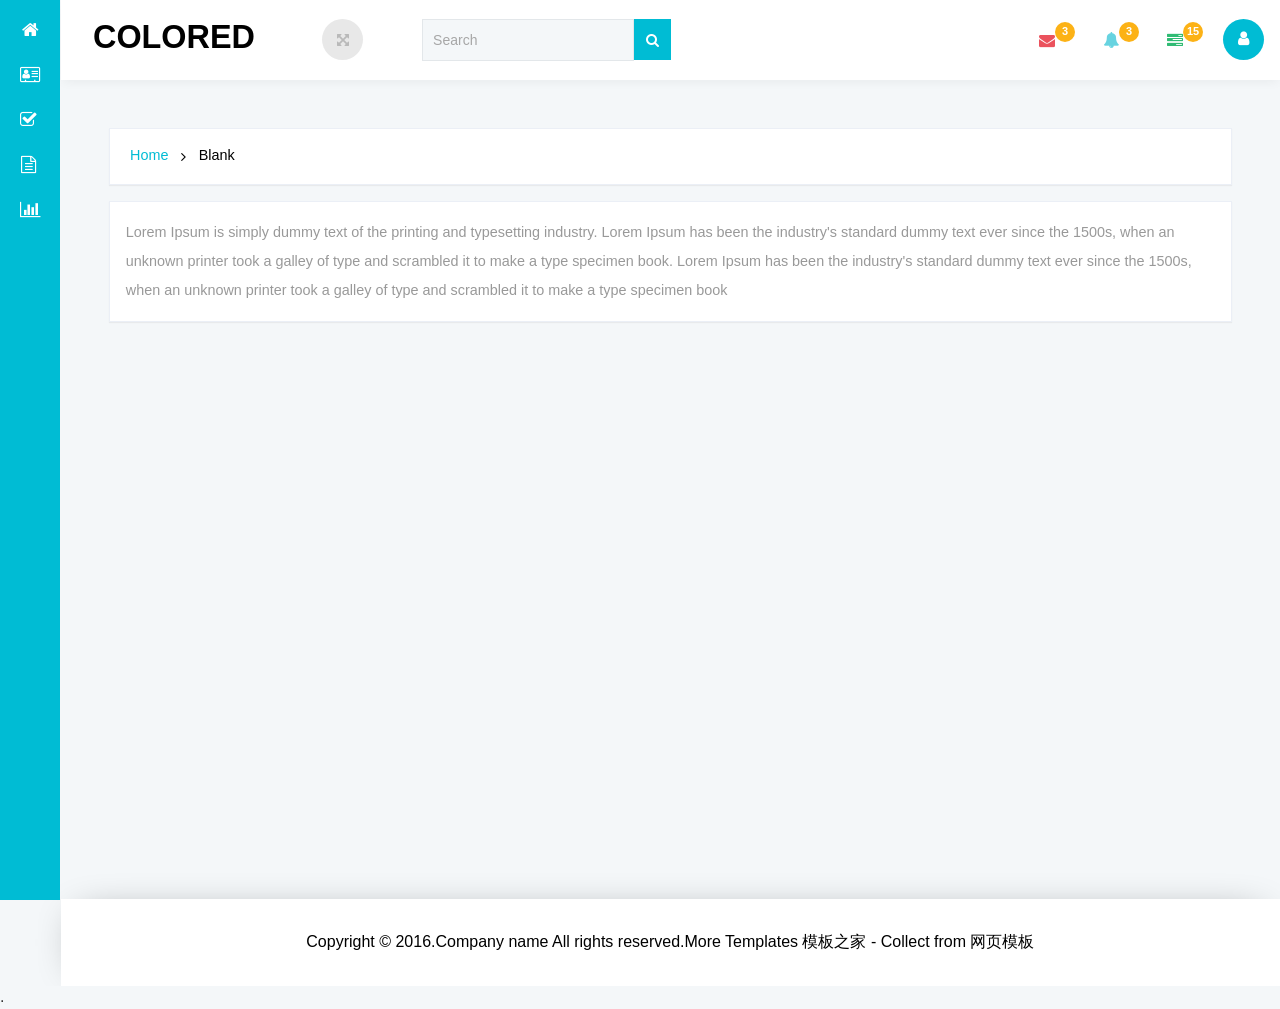
==== templates/index.html @ c1966513 "111" ====
<!DOCTYPE html>
<head>
	<title>Blank</title>
	<meta name="viewport" content="width=device-width, initial-scale=1">
	<meta http-equiv="Content-Type" content="text/html; charset=utf-8" />
	<link rel="stylesheet" href="../static/bootstrap/css/bootstrap.min.css">
	<link rel='stylesheet' href="../static/css/style.css" />
	<link rel='stylesheet' href="../static/font-awesome/css/font-awesome.min.css">
    <script src="../static/js/modernizr.js"></script>
</head>
<body class="dashboard-page">
	<nav class="main-menu">
		<ul>
			<li>
				<a href="javascript:void(0);">
					<i class="fa fa-home nav_icon"></i>
					<span class="nav-text">主页</span>
				</a>
			</li>
			<li class="has-subnav">
				<a href="javascript:void(0);">
					<i class="fa fa-address-card-o" aria-hidden="true"></i>
					<span class="nav-text">病历管理</span>
				</a>
				<!-- <ul>
					<li>
						<a class="subnav-text" href="buttons.html"> Buttons</a>
					</li>
					<li>
						<a class="subnav-text" href="grids.html">Grids</a>
					</li>
				</ul> -->
			</li>
			<li class="has-subnav">
				<a href="javascript:void(0);">
					<i class="fa fa-check-square-o nav_icon"></i>
					<span class="nav-text">药房管理</span>
					<i class="icon-angle-right"></i>
                    <i class="icon-angle-down"></i>
				</a>
				<ul>
					<li>
						<a class="subnav-text" href="javascript:void(0);">进货商名片</a>
					</li>
					<li>
						<a class="subnav-text" href="javascript:void(0);">进货单</a>
					</li>
                    <li>
                    	<a class="subnav-text" href="javascript:void(0);">库存</a>
                    </li>
                    <li>
                    	<a class="subnav-text" href="javascript:void(0);">统计</a>
                    </li>
				</ul>
			</li>
			<li class="has-subnav">
				<a href="javascript:void(0);">
					<i class="fa fa-file-text-o nav_icon"></i>
					<span class="nav-text">知识库</span>
					<i class="icon-angle-right"></i>
                    <i class="icon-angle-down"></i>
				</a>
				<ul>
					<li>
						<a class="subnav-text" href="javascript:void(0);">药材</a>
					</li>
					<li>
						<a class="subnav-text" href="javascript:void(0);">处方</a>
					</li>
					<li>
						<a class="subnav-text" href="javascript:void(0);">穴位</a>
					</li>
					<li>
						<a class="subnav-text" href="javascript:void(0);">电子书</a>
					</li>
				</ul>
			</li>
			<li>
				<a href="javascript:void(0);">
					<i class="fa fa-bar-chart nav_icon"></i>
					<span class="nav-text">会员管理</span>
				</a>
			</li>
			<li>
				<a href="javascript:void(0);">
					<i class="icon-font nav-icon"></i>
					<span class="nav-text">账簿</span>
				</a>
			</li>
			<li>
				<a href="javascript:void(0);">
					<i class="icon-table nav-icon"></i>
					<span class="nav-text">系统设置</span>
				</a>
			</li>
		</ul>
		<ul class="logout">
			<li>
				<a href="javascript:void(0);">
					<i class="icon-off nav-icon"></i>
					<span class="nav-text">退出系统</span>
				</a>
			</li>
		</ul>
	</nav>
	<section class="wrapper scrollable">
		<nav class="user-menu">
			<a href="javascript:;" class="main-menu-access">
				<i class="icon-proton-logo"></i>
				<i class="icon-reorder"></i>
			</a>
		</nav>
		<section class="title-bar">
			<div class="logo">
				<h1><a href="index.html"><img src="images/logo.png" alt="" />Colored</a></h1>
			</div>
			<div class="full-screen">
				<section class="full-top">
					<button id="toggle"><i class="fa fa-arrows-alt" aria-hidden="true"></i></button>
				</section>
			</div>
			<div class="w3l_search">
				<form action="#" method="post">
					<input type="text" name="search" value="Search" onfocus="this.value = '';" onblur="if (this.value == '') {this.value = 'Search';}"
					 required="">
					<button class="btn btn-default" type="submit"><i class="fa fa-search" aria-hidden="true"></i></button>
				</form>
			</div>
			<div class="header-right">
				<div class="profile_details_left">
					<div class="header-right-left">
						<!--notifications of menu start -->
						<ul class="nofitications-dropdown">
							<li class="dropdown head-dpdn">
								<a href="#" class="dropdown-toggle" data-toggle="dropdown"><i class="fa fa-envelope"></i><span class="badge">3</span></a>
								<ul class="dropdown-menu anti-dropdown-menu w3l-msg">
									<li>
										<div class="notification_header">
											<h3>You have 3 new messages</h3>
										</div>
									</li>
									<li><a href="#">
											<div class="user_img"><img src="images/1.png" alt=""></div>
											<div class="notification_desc">
												<p>Lorem ipsum dolor amet</p>
												<p><span>1 hour ago</span></p>
											</div>
											<div class="clearfix"></div>
										</a></li>
									<li class="odd"><a href="#">
											<div class="user_img"><img src="images/2.png" alt=""></div>
											<div class="notification_desc">
												<p>Lorem ipsum dolor amet </p>
												<p><span>1 hour ago</span></p>
											</div>
											<div class="clearfix"></div>
										</a></li>
									<li><a href="#">
											<div class="user_img"><img src="images/3.png" alt=""></div>
											<div class="notification_desc">
												<p>Lorem ipsum dolor amet </p>
												<p><span>1 hour ago</span></p>
											</div>
											<div class="clearfix"></div>
										</a></li>
									<li>
										<div class="notification_bottom">
											<a href="#">See all messages</a>
										</div>
									</li>
								</ul>
							</li>
							<li class="dropdown head-dpdn">
								<a href="#" class="dropdown-toggle" data-toggle="dropdown" aria-expanded="false"><i class="fa fa-bell"></i><span
									 class="badge blue">3</span></a>
								<ul class="dropdown-menu anti-dropdown-menu agile-notification">
									<li>
										<div class="notification_header">
											<h3>You have 3 new notifications</h3>
										</div>
									</li>
									<li><a href="#">
											<div class="user_img"><img src="images/2.png" alt=""></div>
											<div class="notification_desc">
												<p>Lorem ipsum dolor amet</p>
												<p><span>1 hour ago</span></p>
											</div>
											<div class="clearfix"></div>
										</a></li>
									<li class="odd"><a href="#">
											<div class="user_img"><img src="images/1.png" alt=""></div>
											<div class="notification_desc">
												<p>Lorem ipsum dolor amet </p>
												<p><span>1 hour ago</span></p>
											</div>
											<div class="clearfix"></div>
										</a></li>
									<li><a href="#">
											<div class="user_img"><img src="images/3.png" alt=""></div>
											<div class="notification_desc">
												<p>Lorem ipsum dolor amet </p>
												<p><span>1 hour ago</span></p>
											</div>
											<div class="clearfix"></div>
										</a></li>
									<li>
										<div class="notification_bottom">
											<a href="#">See all notifications</a>
										</div>
									</li>
								</ul>
							</li>
							<li class="dropdown head-dpdn">
								<a href="#" class="dropdown-toggle" data-toggle="dropdown" aria-expanded="false"><i class="fa fa-tasks"></i><span
									 class="badge blue1">15</span></a>
								<ul class="dropdown-menu anti-dropdown-menu agile-task">
									<li>
										<div class="notification_header">
											<h3>You have 8 pending tasks</h3>
										</div>
									</li>
									<li><a href="#">
											<div class="task-info">
												<span class="task-desc">Database update</span><span class="percentage">40%</span>
												<div class="clearfix"></div>
											</div>
											<div class="progress progress-striped active">
												<div class="bar yellow" style="width:40%;"></div>
											</div>
										</a></li>
									<li><a href="#">
											<div class="task-info">
												<span class="task-desc">Dashboard done</span><span class="percentage">90%</span>
												<div class="clearfix"></div>
											</div>
											<div class="progress progress-striped active">
												<div class="bar green" style="width:90%;"></div>
											</div>
										</a></li>
									<li><a href="#">
											<div class="task-info">
												<span class="task-desc">Mobile App</span><span class="percentage">33%</span>
												<div class="clearfix"></div>
											</div>
											<div class="progress progress-striped active">
												<div class="bar red" style="width: 33%;"></div>
											</div>
										</a></li>
									<li><a href="#">
											<div class="task-info">
												<span class="task-desc">Issues fixed</span><span class="percentage">80%</span>
												<div class="clearfix"></div>
											</div>
											<div class="progress progress-striped active">
												<div class="bar  blue" style="width: 80%;"></div>
											</div>
										</a></li>
									<li>
										<div class="notification_bottom">
											<a href="#">See all pending tasks</a>
										</div>
									</li>
								</ul>
							</li>
							<div class="clearfix"> </div>
						</ul>
					</div>
					<div class="profile_details">
						<ul>
							<li class="dropdown profile_details_drop">
								<a href="#" class="dropdown-toggle" data-toggle="dropdown" aria-expanded="false">
									<div class="profile_img">
										<span class="prfil-img"><i class="fa fa-user" aria-hidden="true"></i></span>
										<div class="clearfix"></div>
									</div>
								</a>
								<ul class="dropdown-menu drp-mnu">
									<li> <a href="#"><i class="fa fa-cog"></i> Settings</a> </li>
									<li> <a href="#"><i class="fa fa-user"></i> Profile</a> </li>
									<li> <a href="#"><i class="fa fa-sign-out"></i> Logout</a> </li>
								</ul>
							</li>
						</ul>
					</div>
					<div class="clearfix"> </div>
				</div>
			</div>
			<div class="clearfix"> </div>
		</section>
		<div class="main-grid">
			<div class="agile-grids">
				<!-- blank-page -->

				<div class="banner">
					<h2>
						<a href="index.html">Home</a>
						<i class="fa fa-angle-right"></i>
						<span>Blank</span>
					</h2>
				</div>

				<div class="blank">
					<div class="blank-page">
						<p>Lorem Ipsum is simply dummy text of the printing and typesetting industry. Lorem Ipsum has been the industry's
							standard dummy text ever since the 1500s, when an unknown printer took a galley of type and scrambled it to make
							a type specimen book.
							Lorem Ipsum has been the industry's standard dummy text ever since the 1500s, when an unknown printer took a
							galley of type and scrambled it to make a type specimen book</p>
					</div>
				</div>
				<!-- //blank-page -->
			</div>
		</div>

		<!-- footer -->
		<div class="footer">
			<p>Copyright &copy; 2016.Company name All rights reserved.More Templates <a href="http://www.cssmoban.com/" target="_blank"
				 title="模板之家">模板之家</a> - Collect from <a href="http://www.cssmoban.com/" title="网页模板" target="_blank">网页模板</a></p>
		</div>
		<!-- //footer -->
	</section>
	<script src="../static/jquery/jquery-3.2.1.min.js"></script>
	<script src="../static/bootstrap/js/bootstrap.js"></script>
</body>
</html>
.
---- static/css/style.css ----
h4,
h5,
h6,
h1,
h2,
h3 {
	margin: 0;
}

ul,
ol {
	margin: 0;
}

p {
	margin: 0;
}

html,
body {
	font-family: 'Roboto', sans-serif;
	font-size: 100%;
	overflow-x: hidden;
	background: #f4f7f9;
}

body a {
	transition: 0.5s all ease;
	-webkit-transition: 0.5s all ease;
	-moz-transition: 0.5s all ease;
	-o-transition: 0.5s all ease;
	-ms-transition: 0.5s all ease;
	text-decoration: none;
}

h1,
h2,
h3,
h4,
h5,
h6 {
	margin: 0;
}

p {
	margin: 0;
}

ul,
label {
	margin: 0;
	padding: 0;
}

.tlinks {
	text-indent: -9999px;
	height: 0;
	line-height: 0;
	font-size: 0;
	overflow: hidden;
}

body a:hover {
	text-decoration: none;
}

.panel>.list-group .list-group-item {
	border-color: #eee;
	background: 0;
	border-radius: 0
}

.panel-heading,
.panel-footer,
.panel-group .panel {
	border-radius: 0
}

.panel-group {
	margin-bottom: 20px
}

.panel-group .panel+.panel {
	margin-top: 0;
	border-top: 0
}

.panel-group .panel-heading {
	border-bottom: 0;
	padding: 17px 15px
}

.panel-group .panel-heading a {
	display: block
}

.panel-group .panel-collapse {
	-webkit-box-shadow: 0 -3px 0 0 transparent;
	box-shadow: 0 -3px 0 0 transparent
}

.panel-group .panel-collapse.in {
	-webkit-box-shadow: 0 -3px 0 0 #76b6ec;
	box-shadow: 0 -3px 0 0 #76b6ec
}

.panel-group .collapsing {
	height: 0;
	-webkit-transition: all .35s ease;
	transition: all .35s ease
}

.panel.panel-block .panel-heading {
	padding: 20px;
	border: 0
}

.panel.panel-block .panel-heading:before,
.panel.panel-block .panel-heading:after {
	content: " ";
	display: table
}

.panel.panel-block .panel-heading:after {
	clear: both
}

.panel.panel-block .panel-heading>div>img,
.panel.panel-block .panel-heading>div>i {
	position: relative;
	top: -1px;
	display: block;
	float: left;
	height: 30px;
	margin: 0;
	margin-right: 10px
}

.panel.panel-block .panel-heading>div>i {
	font-size: 31px
}

.panel.panel-block .panel-heading>div h1 {
	margin: -2px 0 0;
	display: block;
	float: left;
	font-size: 18px
}

.panel.panel-block .panel-heading>div h1 small {
	margin: 1px 0 0;
	display: block;
	font-size: 12px
}

.panel.panel-block .list-group .list-group-item:first-child {
	border-top: 0
}

.panel.panel-block .list-group .list-group-item {
	padding: 15px 20px 20px
}

.panel.panel-title-block {
	-webkit-box-shadow: none;
	box-shadow: none;
	margin-bottom: 0;
	border-bottom-width: 0
}

.panel.panel-title-block h1 {
	max-width: 180px
}

.panel.panel-title-block h1 small {
	line-height: 15px
}

@media(min-width:480px) {
	.panel.panel-title-block {
		-webkit-box-shadow: 0 5px 5px -3px rgba(0, 0, 0, 0.05);
		box-shadow: 0 5px 5px -3px rgba(0, 0, 0, 0.05);
		margin-bottom: 20px;
		border-bottom-width: 1px
	}

	.panel.panel-title-block h1 {
		max-width: 70%
	}
}

.panel.panel-grid-demo {
	padding: 0;
	margin: 0;
	border-width: 5px;
	overflow: hidden
}

.panel.panel-grid-demo .panel-heading {
	color: #fff;
	padding: 20px 0
}

.row.panel-grid-demo {
	margin-bottom: 20px
}

.alert {
	background-color: #222;
	background-color: #fff;
	border-color: #222;
	color: #ccc;
	color: #999;
	font-size: 12px
}

.alert hr {
	border-top-color: #151515
}

.alert .alert-link {
	color: #b3b3b3;
	color: #808080
}

.alert .title {
	display: block;
	font-size: 14px;
	color: #666;
	margin-bottom: 5px
}

.alert .title i {
	color: #222;
	margin-right: 7px
}

.alert.ui-pnotify-sharp {
	border-radius: 0
}

.alert-dismissable .close {
	top: -7px;
	right: -26px;
	line-height: 0
}

.alert-dismissable .close i {
	font-size: 12px
}

.alert-success {
	background-color: #aece4e;
	background-color: #fff;
	border-color: #aece4e;
	color: #758f27;
	color: #999;
	font-size: 12px
}

.alert-success hr {
	border-top-color: #a5c83a
}

.alert-success .alert-link {
	color: #54671c;
	color: #808080
}

.alert-success .title {
	display: block;
	font-size: 14px;
	color: #666;
	margin-bottom: 5px
}

.alert-success .title i {
	color: #aece4e;
	margin-right: 7px
}

.alert-info {
	background-color: #a5c8e5;
	background-color: #fff;
	border-color: #a5c8e5;
	color: #5698ce;
	color: #999;
	font-size: 12px
}

.alert-info hr {
	border-top-color: #91bcdf
}

.alert-info .alert-link {
	color: #367fbb;
	color: #808080
}

.alert-info .title {
	display: block;
	font-size: 14px;
	color: #666;
	margin-bottom: 5px
}

.alert-info .title i {
	color: #a5c8e5;
	margin-right: 7px
}

.alert-warning {
	background-color: #f4c84f;
	background-color: #fff;
	border-color: #f3a641;
	color: #d09c0d;
	color: #999;
	font-size: 12px
}

.alert-warning hr {
	border-top-color: #f29b29
}

.alert-warning .alert-link {
	color: #a0780a;
	color: #808080
}

.alert-warning .title {
	display: block;
	font-size: 14px;
	color: #666;
	margin-bottom: 5px
}

.alert-warning .title i {
	color: #f3a641;
	margin-right: 7px
}

.alert-danger {
	background-color: #e77755;
	background-color: #fff;
	border-color: #e77755;
	color: #bc401a;
	color: #999;
	font-size: 12px
}

.alert-danger hr {
	border-top-color: #e4653f
}

.alert-danger .alert-link {
	color: #8f3114;
	color: #808080
}

.alert-danger .title {
	display: block;
	font-size: 14px;
	color: #666;
	margin-bottom: 5px
}

.alert-danger .title i {
	color: #e77755;
	margin-right: 7px
}

.alert-error {
	background-color: #e77755;
	background-color: #fff;
	border-color: #e77755;
	color: #bc401a;
	color: #999;
	font-size: 12px
}

.alert-error hr {
	border-top-color: #e4653f
}

.alert-error .alert-link {
	color: #8f3114;
	color: #808080
}

.alert-error .title {
	display: block;
	font-size: 14px;
	color: #666;
	margin-bottom: 5px
}

.alert-error .title i {
	color: #e77755;
	margin-right: 7px
}

.form-control {
	-webkit-box-shadow: none;
	box-shadow: none
}

.form-control[disabled],
.form-control[readonly],
fieldset[disabled] .form-control {
	background-color: #f9f9f9
}

.ios-device .form-control {
	-webkit-appearance: caret;
	-moz-appearance: caret
}

.form-inline.always-inline .form-group {
	display: inline-block;
	margin-bottom: 0;
	vertical-align: middle
}

@media(min-width:768px) {
	.form-inline .form-group {
		margin-top: 0
	}

	.form-inline .form-control {
		display: inline-block
	}
}

.form-horizontal .control-label,
.form-horizontal .radio,
.form-horizontal .checkbox,
.form-horizontal .radio-inline,
.form-horizontal .checkbox-inline {
	margin-bottom: 5px;
	padding-top: 6px
}

@media(min-width:768px) {
	.form-horizontal .control-label {
		text-align: left
	}
}

.form-group:last-child {
	margin-bottom: 0
}

select {
	font-family: sans-serif
}

.ios-device select {
	-webkit-appearance: menulist;
	-moz-appearance: menulist
}

textarea {
	height: auto;
	width: 100%;
	max-width: 100%
}

textarea.no-resize {
	resize: none
}

.character-counter,
.field-annotation {
	display: block;
	text-align: right;
	font-size: 12px
}

.btn:focus {
	outline: 0
}

.btn:active,
.btn.active {
	-webkit-box-shadow: none;
	box-shadow: none
}

.btn.disabled,
.btn[disabled],
fieldset[disabled] .btn {
	cursor: not-allowed;
	pointer-events: none;
	opacity: .65;
	filter: alpha(opacity=65);
	-webkit-box-shadow: none;
	box-shadow: none
}

.input-group-btn .btn {
	background-color: #f4f4f4;
	border-color: #e3e3e3
}

.input-group-btn .btn:hover,
.input-group-btn .btn:focus {
	border-color: #e3e3e3
}

.button-demo .btn,
.button-demo .make-switch {
	margin-top: 5px
}

.dropdown-menu {
	min-width: 165px;
	margin: 0;
	padding: 7px 0;
	border: 0;
	border-radius: 0;
	display: none
}

.opacity .dropdown-menu {
	display: block;
	max-height: 0;
	overflow: hidden;
	opacity: 0;
	-webkit-box-shadow: none;
	box-shadow: none;
	-webkit-transition: opacity .1s, max-height 0s .5s;
	transition: opacity .1s, max-height 0s .5s
}

.dropdown-menu.pull-right {
	right: 0;
	left: auto
}

.dropdown-menu.pull-right.dropdown-menu-arrow:after {
	right: 20%
}

.dropdown-menu.dropdown-menu-arrow {
	margin-top: 12px
}

.dropdown-menu.dropdown-menu-arrow:after,
.dropdown-menu.dropdown-menu-arrow:before {
	position: absolute;
	display: block;
	width: 0;
	height: 0;
	border-color: transparent;
	border-style: solid;
	border-width: 8px;
	content: " ";
	right: 80%;
	margin-right: -8px;
	border-top-width: 0;
	border-bottom-color: #333;
	top: -8px
}

.dropdown-menu .divider {
	height: 1px;
	margin: 9px 0;
	overflow: hidden;
	background-color: #222
}

.dropdown-menu>li>a {
	padding: 2px 20px;
	color: #999;
	-webkit-transition: all .1s;
	transition: all .1s
}

.open>.dropdown-menu {
	display: block
}

.opacity .open>.dropdown-menu {
	max-height: 1000px;
	overflow: visible;
	opacity: 1;
	-webkit-transition: opacity .1s;
	transition: opacity .1s;
	border: 1px solid rgba(0, 0, 0, 0.05);
}

.dropdown-menu>li>a:hover,
.dropdown-menu>li>a:focus {
	color: #fff;
	background-color: #5fa2db
}

.dropdown-menu>.active>a,
.dropdown-menu>.active>a:hover,
.dropdown-menu>.active>a:focus {
	color: #fff;
	background-color: #5fa2db
}

.dropdown-menu>.disabled>a,
.dropdown-menu>.disabled>a:hover,
.dropdown-menu>.disabled>a:focus {
	color: #ccc
}

.tooltip {
	font-size: 14px;
	line-height: 34px;
	-webkit-transform: translateZ(0) scale(1, 1)
}

.tooltip.in {
	opacity: 1;
	filter: alpha(opacity=100)
}

.tooltip-inner {
	padding: 3px 13px;
	border-radius: 0;
	line-height: 20px
}

.tooltip-arrow {
	position: absolute;
	width: 0;
	height: 0;
	border-color: transparent;
	border-style: solid
}

.progress,
.progress-bar {
	-webkit-box-shadow: none;
	box-shadow: none
}

.progress {
	height: 25px;
	margin-bottom: 10px
}

.progress-thin {
	height: 5px
}

.nav-tabs {
	background-color: #fff;
	border-bottom-color: transparent;
	margin-bottom: 0
}

.nav-tabs>li>a {
	border: 0;
	border-radius: 0;
	background-color: #fff;
	color: #999;
	-webkit-transition: all .1s;
	transition: all .1s
}

.nav-tabs>li>a:hover {
	color: #666;
	background-color: #fff;
	border: 0
}

.nav-tabs>li.active>a,
.nav-tabs>li.active>a:hover,
.nav-tabs>li.active>a:focus {
	color: #666;
	border: 0;
	border-radius: 0;
	background-color: #fff;
	-webkit-box-shadow: inset 0 -3px 0 0 #76b6ec;
	box-shadow: inset 0 -3px 0 0 #76b6ec
}

.modal-content {
	border-radius: 0;
	-webkit-box-shadow: 0 5px 5px -3px rgba(0, 0, 0, 0.05);
	box-shadow: 0 5px 5px -3px rgba(0, 0, 0, 0.05)
}

.modal-backdrop.in {
	opacity: .3;
	filter: alpha(opacity=30)
}

.modal-body {
	background-color: #fbfbfb
}

.modal-title i {
	position: relative;
	top: -1px;
	display: block;
	float: left;
	height: 30px;
	margin: 0;
	margin-right: 10px;
	font-size: 24px
}

.modal-footer {
	margin-top: 0
}

@media screen and (min-width:768px) {
	.modal-content {
		-webkit-box-shadow: 0 5px 5px -3px rgba(0, 0, 0, 0.05);
		box-shadow: 0 5px 5px -3px rgba(0, 0, 0, 0.05)
	}
}

.pagination {
	display: inline-block;
	padding-left: 0;
	margin: 20px 0;
	border-radius: 0
}

.pagination.pagination-demo {
	margin: 0
}

.pagination>li {
	display: inline
}

.pagination>li>a,
.pagination>li>span {
	position: relative;
	float: left;
	padding: 6px 12px;
	line-height: 1.428571429;
	text-decoration: none;
	background-color: #fff;
	border: 1px solid #eee;
	border-color: #eee transparent;
	margin-left: 0;
	color: #999;
	-webkit-transition: all .1s;
	transition: all .1s
}

.pagination>li:first-child>a,
.pagination>li:first-child>span {
	border: 1px solid #eee;
	margin-left: 0;
	border-radius: 0;
	-webkit-box-shadow: none !important;
	box-shadow: none !important
}

.pagination>li:last-child>a,
.pagination>li:last-child>span {
	border: 1px solid #eee;
	border-radius: 0;
	-webkit-box-shadow: none !important;
	box-shadow: none !important
}

.pagination>.disabled>span,
.pagination>.disabled>a,
.pagination>.disabled>a:hover,
.pagination>.disabled>a:focus {
	color: #ccc;
	background-color: #fff;
	border-color: #eee;
	cursor: not-allowed
}

.pagination-lg>li>a,
.pagination-lg>li>span {
	padding: 7.5px 16px;
	font-size: 18px
}

.pagination-lg>li:first-child>a,
.pagination-lg>li:first-child>span {
	border-bottom-left-radius: 0;
	border-top-left-radius: 0
}

.pagination-lg>li:last-child>a,
.pagination-lg>li:last-child>span {
	border-bottom-right-radius: 0;
	border-top-right-radius: 0
}

.pagination-sm>li>a,
.pagination-sm>li>span {
	padding: 5px 10px;
	font-size: 12px
}

.pagination-sm>li:first-child>a,
.pagination-sm>li:first-child>span {
	border-bottom-left-radius: 0;
	border-top-left-radius: 0
}

.pagination-sm>li:last-child>a,
.pagination-sm>li:last-child>span {
	border-bottom-right-radius: 0;
	border-top-right-radius: 0
}

.upper-alpha {
	list-style: upper-alpha
}

.upper-roman {
	list-style: upper-roman
}

.decimal-leading-zero {
	list-style: decimal-leading-zero
}

.lower-alpha {
	list-style: lower-alpha
}

.image-icons-list {
	-webkit-padding-start: 0;
	list-style: none;
	margin-left: 0
}

.image-icons-list li {
	background: url('../images/list-icon.png') no-repeat 0 0;
	padding: 0 0 0 25px
}

.font-icons-list {
	list-style: none;
	margin-left: 0;
	-webkit-padding-start: 0
}

.font-icons-list li {
	padding: 0 0 0 10px
}

.font-icons-list li:before {
	position: relative;
	top: 0;
	font-family: FontAwesome;
	font-weight: normal;
	font-style: normal;
	color: #758f27;
	content: '\F0A9';
	font-size: 12px;
	margin-right: 8px
}

.inline-font-icons-list {
	list-style: none;
	margin-left: 0;
	-webkit-padding-start: 0
}

.inline-font-icons-list li {
	padding: 0 0 0 10px
}

.inline-font-icons-list li i {
	margin-top: 1px;
	margin-right: 8px;
	font-size: 12px;
	text-align: center
}

.text-overflow-hidden {
	overflow: hidden;
	text-overflow: ellipsis;
	white-space: nowrap
}

.text-italic {
	font-style: italic
}

.text-bold {
	font-weight: bold
}

label,
small,
.section-title {
	font-weight: normal
}

label i,
small i,
.section-title i {
	position: relative;
	top: 1px;
	margin-left: 5px;
	color: #ccc;
	font-size: 14px
}

.section-title {
	padding-bottom: 9px;
	margin: 0 0 20px;
	border-bottom: 1px solid #eee
}

.section-title i {
	top: -1px
}

html,
body {
	min-width: 300px
}

/*
	.wrapper{position:relative;padding:0 9px;opacity:0}
	
	.no-cssanimations .wrapper{opacity:1}
	*/
.scrollable {
	overflow-y: auto;
	overflow-x: hidden;
	padding-left: 3.8em;
	-webkit-overflow-scrolling: touch;
}

.no-touch .scrollable.hover {
	overflow-y: hidden
}

.no-touch .scrollable.hover:hover {
	overflow-y: auto;
	overflow: visible
}

/*
	@media(min-width:480px){
		html,body{width:100%;height:100%;overflow:hidden}
		body{position:fixed}
		.wrapper{
			position: absolute;
			display: block;
			vertical-align: top;
			top: 0;
			left: 60px;
			right: 0;
			bottom: 0;
			padding: 0;
			-webkit-transition: left .1s ease-in;
			transition: left .1s ease-in;
		}
		.wrapper.extended{left:110px}
		.wrapper p{padding:0 15px}
	}
	*/
a {
	-webkit-transition: color .1s;
	transition: color .1s
}

a:hover,
a:focus {
	text-decoration: none
}

a:focus {
	outline: 0
}

nav {
	-webkit-user-select: none;
	-moz-user-select: none;
	-ms-user-select: none;
	-o-user-select: none;
	user-select: none
}

nav ul,
nav li {
	margin: 0;
	padding: 0;
	outline: 0
}

.display-table {
	display: table;
	border-collapse: collapse;
	border-spacing: 0
}

.color-transition {
	-webkit-transition: color .1s;
	transition: color .1s
}

.full-transition {
	-webkit-transition: all .1s;
	transition: all .1s
}

.styled-scrollbar::-webkit-scrollbar {
	width: .3em;
	background-color: #fbfbfb
}

.styled-scrollbar::-webkit-scrollbar-thumb {
	background-color: #76b6ec;
	border-radius: 0
}

.styled-scrollbar::-webkit-scrollbar-track {
	background-color: none
}

@media(min-width:480px) {
	nav.main-menu {
		position: fixed;
		top: 0;
		bottom: 0;
		height: 100%;
		left: 0;
		width: 60px;
		overflow: hidden;
		-webkit-transition: width .05s linear;
		transition: width .05s linear;
		-webkit-transform: translateZ(0) scale(1, 1);
		background: #00bcd4;
		z-index: 11;
	}

	nav.main-menu>ul {
		margin: 7px 0
	}

	nav.main-menu>ul.logout {
		position: absolute;
		left: 0;
		bottom: 0
	}

	nav.main-menu li {
		position: relative;
		display: block;
		width: 250px
	}

	nav.main-menu li>a {
		position: relative;
		display: table;
		border-collapse: collapse;
		border-spacing: 0;
		color: #fff;
		-webkit-transform: translateZ(0) scale(1, 1);
		-webkit-transition: all .1s linear;
		transition: all .1s linear;
	}

	nav.main-menu li ul {
		position: absolute;
		display: inline-block;
		background: #00bcd4;
		top: 0;
		right: -210px;
		width: 0;
		overflow: hidden;
		-webkit-transition: width 0s .05s linear;
		transition: width 0s .05s linear;
	}

	nav.main-menu li li {
		display: table;
		border-collapse: collapse;
		border-spacing: 0;
		width: 210px
	}

	nav.main-menu li li>a {
		width: 210px;
		color: #FFFFFF;
		padding: .7em 0;
	}

	nav.main-menu li li .subnav-text {
		display: table-cell;
		vertical-align: middle;
		padding-left: 20px;
		padding-right: 40px
	}

	.no-touch nav.main-menu li li:hover a {
		color: #fff;
		background-color: #00acc1;
	}

	.no-touch nav.main-menu li:hover>a,
	nav.main-menu li.active>a {
		color: #fff;
		background-color: #00acc1;
	}

	.no-touch nav.main-menu li:hover ul,
	nav.main-menu li.active ul {
		width: 210px
	}

	nav.main-menu .nav-icon,
	i.fa.fa-home.nav_icon,
	i.fa.fa-address-card-o,
	i.fa.fa-check-square-o.nav_icon,
	i.fa.fa-file-text-o.nav_icon,
	i.fa.fa-bar-chart.nav_icon,
	i.fa.fa-map-marker,
	i.fa.fa-exclamation-triangle,
	i.fa.fa-list-ul {
		position: relative;
		display: table-cell;
		width: 60px;
		text-align: center;
		vertical-align: middle;
		font-size: 18px;
		padding: .7em 0;
	}

	nav.main-menu .nav-icon.icon-home {
		font-size: 20px
	}

	nav.main-menu .nav-text {
		position: relative;
		left: -1px;
		display: table-cell;
		vertical-align: middle;
		width: 190px;
		visibility: hidden;
		padding: .7em 0;
	}

	nav.main-menu .icon-angle-right,
	.icon-angle-down {
		display: table-cell;
		width: 20px;
		vertical-align: middle;
		font-size: 16px
	}

	.no-touch nav.main-menu:hover,
	nav.main-menu.expanded {
		width: 250px;
		overflow: visible
	}

	.no-touch nav.main-menu:hover .nav-text,
	nav.main-menu.expanded .nav-text {
		visibility: visible
	}

	nav.main-menu .label-new {
		display: block;
		position: absolute;
		top: 10px;
		right: 5px
	}
}

@media(max-width:479px) {
	nav.main-menu {
		position: relative;
		width: 100%;
		left: 0;
		right: 0;
		max-height: 0;
		overflow: hidden;
		-webkit-transition: max-height .2s linear;
		transition: max-height .2s linear;
		-webkit-transform: translateZ(0) scale(1, 1);
		background: #00bcd4;
		z-index: 1010;
	}

	nav.main-menu>ul {
		margin: 0
	}

	nav.main-menu>ul>li {
		border-width: 0 0 1px;
	}

	.no-touch nav.main-menu>ul>li:hover>a,
	nav.main-menu>ul>li.active>a {
		color: #fff;
		background-color: #00acc1;
	}

	nav.main-menu li {
		display: block;
		width: 100%
	}

	nav.main-menu li>a {
		position: relative;
		display: table;
		width: 100%;
		border-collapse: collapse;
		border-spacing: 0;
		color: #fff;
		-webkit-transform: translateZ(0) scale(1, 1);
		-webkit-transition: all .1s linear;
		transition: all .1s linear;
	}

	nav.main-menu li ul {
		display: block;
		background: #00bcd4;
		width: 100%;
		max-height: 0;
		overflow: hidden;
		-webkit-transition: max-height .5s linear;
		transition: max-height .5s linear;
	}

	nav.main-menu li li {
		display: table;
		border-collapse: collapse;
		border-spacing: 0;
		width: 100%
	}

	nav.main-menu li li>a {
		width: 100%;
		height: 40px;
		color: #fff;
	}

	nav.main-menu li li .subnav-text {
		display: table-cell;
		vertical-align: middle;
		padding-left: 60px
	}

	.no-touch nav.main-menu li:hover ul,
	nav.main-menu li.active ul {
		max-height: 1000px
	}

	nav.main-menu .nav-icon,
	i.fa.fa-home.nav_icon,
	i.fa.fa-address-card-o,
	i.fa.fa-check-square-o.nav_icon,
	i.fa.fa-file-text-o.nav_icon,
	i.fa.fa-bar-chart.nav_icon,
	i.fa.fa-map-marker,
	i.fa.fa-exclamation-triangle,
	i.fa.fa-list-ul {
		position: relative;
		display: table-cell;
		width: 60px;
		height: 40px;
		text-align: center;
		vertical-align: middle;
		font-size: 18px
	}

	nav.main-menu .nav-icon.icon-home {
		font-size: 20px
	}

	nav.main-menu .nav-text {
		position: relative;
		left: -1px;
		display: table-cell;
		vertical-align: middle
	}

	nav.main-menu .icon-angle-right {
		display: table-cell;
		width: 20px;
		vertical-align: middle;
		font-size: 16px
	}

	nav.main-menu.expanded {
		max-height: 1500px;
		overflow: visible;
		-webkit-transition: max-height .3s linear;
		transition: max-height .3s linear
	}

	nav.main-menu .label-new {
		display: block;
		position: absolute;
		top: 12px;
		right: 11px
	}
}

nav.main-menu .label-new.label-warning {
	color: #555
}

nav.user-menu {
	position: relative;
	top: 0;
	left: 0;
	right: 0;
	height: 60px;
	border-bottom: 1px solid #eee;
	background-color: #fff;
	-webkit-box-shadow: 0 4px 10px -4px rgba(0, 0, 0, 0.15);
	box-shadow: 0 4px 10px -4px rgba(0, 0, 0, 0.15)
}


.no-touch nav.user-menu>section>a:hover i,
nav.user-menu>section>a.active i,
nav.user-menu>section>a.unread i {
	color: #76b6ec
}

nav.user-menu .main-menu-access {
	position: relative;
	float: left;
	padding: 15px 17px;
	color: #666;
	-webkit-transition: all .1s;
	transition: all .1s
}

nav.user-menu .main-menu-access i {
	font-size: 21px;
	width: 30px
}

nav.user-menu .main-menu-access.active {
	background: #00bcd4;
}

nav.user-menu .main-menu-access.active i {
	color: #fff
}

nav.user-menu .panel {
	position: absolute;
	display: none;
	top: 58px;
	left: 0;
	right: 0;
	width: 100%;
	-webkit-box-shadow: 0 0 5px 2px rgba(0, 0, 0, 0.05);
	box-shadow: 0 0 5px 2px rgba(0, 0, 0, 0.05);
	z-index: 1010
}

nav.user-menu .panel .arrow,
nav.user-menu .panel .arrow:after {
	position: absolute;
	display: block;
	width: 0;
	height: 0;
	border-color: transparent;
	border-style: solid;
	border-width: 7px;
	content: " "
}

nav.user-menu .panel .arrow.user-menu-arrow {
	border-width: 8px;
	right: 50%;
	margin-right: -8px;
	border-top-width: 0;
	border-bottom-color: #e5e5e5;
	top: -8px
}

nav.user-menu .panel .arrow.user-menu-arrow:after {
	top: 1px;
	margin-left: -7px;
	border-top-width: 0;
	border-bottom-color: #fff
}

nav.user-menu .panel.theme-view .user-menu-arrow {
	right: 145px
}

nav.user-menu .panel.messages-view .user-menu-arrow {
	right: 86px
}

nav.user-menu .panel.notifications-view .user-menu-arrow {
	right: 28px
}

nav.user-menu .panel .panel-heading {
	padding: 0 15px
}

nav.user-menu .panel .panel-heading i,
nav.user-menu .panel .panel-heading span {
	display: table-cell;
	vertical-align: middle;
	height: 53px
}

nav.user-menu .panel .panel-heading span {
	font-size: 17px;
	text-transform: uppercase
}

nav.user-menu .panel .panel-heading i {
	position: relative;
	top: -1px;
	font-size: 20px;
	width: 40px;
	text-align: left;
	padding-left: 6px
}

nav.user-menu .panel .panel-heading .icon-remove {
	position: absolute;
	display: block;
	top: 20px;
	right: 15px;
	width: 20px;
	height: 20px;
	font-size: 14px;
	color: #ccc;
	-webkit-transition: color .1s;
	transition: color .1s
}

.no-touch nav.user-menu .panel .panel-heading .icon-remove:hover {
	cursor: pointer;
	color: #666
}

nav.user-menu .panel .list-group-item {
	padding: 12px 15px;
	-webkit-transition: all .1s;
	transition: all .1s
}

nav.user-menu .panel .list-group-item i,
nav.user-menu .panel .list-group-item .text-holder {
	display: table-cell;
	vertical-align: middle
}

nav.user-menu .panel .list-group-item a {
	color: inherit
}

nav.user-menu .panel .list-group-item i {
	width: 40px;
	text-align: left
}

nav.user-menu .panel .list-group-item i img,
nav.user-menu .panel .list-group-item i b {
	height: 28px;
	width: 28px;
	margin-left: 2px;
	border-radius: 50%
}

nav.user-menu .panel .list-group-item i b {
	display: block;
	background-color: #fff;
	border: 1px dashed #666
}

nav.user-menu .panel .list-group-item i b.dark {
	background-color: #666;
	border: 0
}

nav.user-menu .panel .list-group-item i b.pastel {
	background-color: #eefddf
}

nav.user-menu .panel .list-group-item i b.pastel-marine {
	background-color: #dfeefd
}

nav.user-menu .panel .list-group-item i b.rio {
	background-color: #1d8c97
}

nav.user-menu .panel .list-group-item i b.terminal {
	background-color: #cdee69
}

nav.user-menu .panel .list-group-item .text-holder span {
	display: block;
	width: 150px;
	line-height: 17px;
	overflow: hidden;
	text-overflow: ellipsis;
	white-space: nowrap
}

nav.user-menu .panel .list-group-item .text-holder .title-text {
	font-weight: bold
}

nav.user-menu .panel .list-group-item .time-ago {
	position: absolute;
	top: 12px;
	right: 15px;
	width: 80px;
	text-align: right;
	color: #ccc;
	line-height: 17px
}

.no-touch nav.user-menu .panel .list-group-item:hover {
	cursor: pointer;
	background-color: #76b6ec;
	color: #fff
}

.no-touch nav.user-menu .panel .list-group-item:hover .time-ago {
	color: #fff
}

@media(min-width:480px) {
	nav.user-menu {
		height: 70px;
		border: 0;
		background-color: transparent;
		-webkit-box-shadow: none;
		box-shadow: none
	}

	.dashboard-page nav.user-menu {
		top: 5px;
		position: absolute
	}

	.dashboard-page nav.user-menu .user-menu-wrapper {
		margin-right: 20px
	}

	.dashboard-page nav.user-menu .panel {
		right: 20px
	}

	nav.user-menu .main-menu-access {
		display: none
	}

	nav.user-menu .user-menu-wrapper {
		margin-right: -10px
	}

	nav.user-menu>section>a {
		margin: 10px 0;
		padding: 0
	}

	nav.user-menu>section>a i {
		border: 0;
		height: 50px;
		width: 40px
	}

	nav.user-menu .menu-counter {
		top: -10px;
		left: 5px;
		width: 30px;
		height: 23px
	}

	.dashboard-page nav.user-menu .menu-counter {
		top: -15px
	}

	nav.user-menu .panel {
		left: auto;
		right: -10px;
		width: 300px
	}

	nav.user-menu .panel.theme-view .user-menu-arrow {
		right: 99px
	}

	nav.user-menu .panel.messages-view .user-menu-arrow {
		right: 59px
	}

	nav.user-menu .panel.notifications-view .user-menu-arrow {
		right: 20px
	}
}

/*
	.login-page .wrapper{left:0;padding:0;height:100%}
	.login-page .wrapper .panel{
		position:relative;width:400px;margin:0 auto;top:10%;
		-webkit-box-shadow:0 0 5px 0 rgba(0,0,0,0.05),0 4px 4px -3px rgba(0,0,0,0.1);
		box-shadow:0 0 5px 0 rgba(0,0,0,0.05),0 4px 4px -3px rgba(0,0,0,0.1)
	}
	*/
.main-grid {
	padding: 3em;
}

.dashboard-page .title-bar {
	position: relative;
	display: block;
	background-color: #fff;
	-webkit-box-shadow: 0 4px 10px -2px rgba(0, 0, 0, 0.05);
	box-shadow: 0 4px 10px -2px rgba(0, 0, 0, 0.05);
	padding: 1em;
}

.logo {
	float: left;
	width: 15%;
}

.logo h1 a img {
	margin-right: .5em;
}

.logo h1 a {
	font-size: .9em;
	color: #000;
	font-weight: 600;
	text-transform: uppercase;
}

.w3l_search {
	float: left;
	width: 19%;
	margin: .1em 0 0em 5em;
	position: relative;
}

.w3l_search input[type="text"] {
	outline: none;
	padding: 10px;
	color: #a7a7a7;
	font-size: 14px;
	width: 85%;
	border: ridge 1px #e3e7ea;
	background: #f4f7f9;
	float: left;
}

button.btn.btn-default {
	outline: none;
	padding: 10px 0 9px;
	width: 15%;
	position: relative;
	background: #00bcd4;
	border: solid 1px #00bcd4;
	border-radius: 0;
}

button.btn.btn-default i.fa.fa-search {
	color: #FFF;
	margin: 0;
}

.w3l_search {
	float: left;
	width: 19%;
	margin: 0.2em 0 0em 4em;
	position: relative;
}

.w3l_search input[type="text"] {
	outline: none;
	padding: 10px;
	color: #a7a7a7;
	font-size: 14px;
	width: 85%;
	border: ridge 1px #e3e7ea;
	background: #f4f7f9;
	float: left;
}

button.btn.btn-default {
	outline: none;
	padding: 10px 0 9px;
	width: 15%;
	position: relative;
	background: #00bcd4;
	border: solid 1px #00bcd4;
	border-radius: 0;
}

button.btn.btn-default i.fa.fa-search {
	color: #FFF;
	margin: 0;
}

.full-screen {
	float: left;
	width: 3%;
	margin: 0.2em 0 0 2em;
}

.full-screen button {
	border: none;
	outline: none;
	color: #b9b9b9;
	font-size: .875em;
	background: #e8e8e8;
	width: 41px;
	height: 41px;
	text-align: center;
	border-radius: 50%;
	-webkit-border-radius: 50%;
	-ms-border-radius: 50%;
	-moz-border-radius: 50%;
	-o-border-radius: 50%;
}



.dropdown-menu {
	box-shadow: 2px 3px 4px rgba(0, 0, 0, .175);
	-webkit-box-shadow: 2px 3px 4px rgba(0, 0, 0, .175);
	-moz-box-shadow: 2px 3px 4px rgba(0, 0, 0, .175);
	border-radius: 0;
}

li.dropdown.head-dpdn {
	display: inline-block;
	padding: 0.7em 0;
	float: left;
}

li.dropdown.head-dpdn a.dropdown-toggle {
	padding: 1.7em 1.5em;
}

ul.dropdown-menu li {
	margin-left: 0;
	width: 100%;
	padding: 0;
	background: #fff;
}

.user-panel-top ul {
	padding-left: 0;
}

.user-panel-top li {
	float: left;
	margin-left: 15px;
	position: relative;
}

.user-panel-top li span.digit {
	font-size: 11px;
	font-weight: bold;
	color: #FFF;
	background: #e64c65;
	line-height: 20px;
	width: 20px;
	height: 20px;
	border-radius: 2em;
	-webkit-border-radius: 2em;
	-moz-border-radius: 2em;
	-o-border-radius: 2em;
	text-align: center;
	display: inline-block;
	position: absolute;
	top: -3px;
	right: -10px;
}

.user-panel-top li:first-child {
	margin-left: 0;
}

.sidebar .nav-second-level li a.active,
.sidebar ul li a.active {
	color: #67d3e0;
}

li.active a i,
.act a i {
	color: #67d3e0;
}

.custom-nav>li.act>a,
.custom-nav>li.act>a:hover,
.custom-nav>li.act>a:focus {
	background-color: #353f4f;
	color: #8BC34A;
}

.user-panel-top li a {
	display: block;
	padding: 5px;
	text-decoration: none;
}

.header-right i.fa.fa-envelope {
	color: #EB525D;
}

i.fa.fa-bell {
	color: #67D3E0;
}

i.fa.fa-tasks {
	color: #30BB74;
}

.header-right span.badge {
	font-size: 11px;
	font-weight: bold;
	color: #ffffff;
	background: #fcb216;
	line-height: 15px;
	width: 20px;
	height: 20px;
	text-align: center;
	display: inline-block;
	position: absolute;
	top: 6%;
	padding: 2px 0 0 0;
}

.user-panel-top li a:hover {
	border-color: rgba(101, 124, 153, 0.93);
}

.user-panel-top li a i {
	width: 24px;
	height: 24px;
	display: block;
	text-align: center;
	line-height: 25px;
}

.user-panel-top li a i span {
	font-size: 15px;
	color: #FFF;
}

.user-panel-top li a.user {
	background: #667686;
}

.user-panel-top li span.green {
	background: #a88add;
}

.user-panel-top li span.red {
	background: #b8c9f1;
}

.user-panel-top li span.yellow {
	background: #bdc3c7;
}

.header-right {
	float: right;
	margin: 0.2em 0 0 0;
}

.header-right-left {
	float: left;
}

ul.dropdown-menu {
	padding: 0;
	min-width: 215px !important;
}

ul.w3l-msg {
	left: -75%;
}

ul.agile-notification {
	left: -156%;
}

ul.agile-task {
	left: -236%;
}

ul.nofitications-dropdown {
	margin: 0;
}

/***** Messages *************/
.notification_header {
	background-color: #FAFAFA;
	padding: 10px 15px;
	border-bottom: 1px solid rgba(0, 0, 0, 0.05);
	margin-bottom: 8px;
}

.notification_header h3 {
	color: #6A6A6A;
	font-size: 12px;
	font-weight: 600;
	margin: 0;
}

.notification_bottom {
	background-color: #fcb216;
	padding: 4px 0;
	text-align: center;
	margin-top: 5px;
}

.notification_bottom a {
	color: #ffffff;
	font-size: 1em;
}

.notification_bottom a:hover {
	color: #6164C1;
}

.notification_bottom h3 a {
	color: #717171;
	font-size: 12px;
	border-radius: 0;
	border: none;
	padding: 0;
	text-align: center;
}

.notification_bottom h3 a:hover {
	color: #4A4A4A;
	text-decoration: underline;
	background: none;
}

.user_img {
	float: left;
	width: 19%;
}

.user_img img {
	max-width: 100%;
	display: block;
	border-radius: 2em;
	-webkit-border-radius: 2em;
	-moz-border-radius: 2em;
	-o-border-radius: 2em;
}

.notification_desc {
	float: left;
	width: 70%;
	margin-left: 5%;
}

.notification_desc p {
	color: #757575;
	font-size: 13px;
	padding: 2px 0;
}

/*
.wrapper-dropdown-2 .dropdown li a:hover .notification_desc p{
	color:#424242;
}
*/
.notification_desc p span {
	color: #979797 !important;
	font-size: 11px;
}

.dropdown-menu>li>a:hover,
.dropdown-menu>li>a:focus {
	color: #262626 !important;
	text-decoration: none;
	background-color: #f5f5f5 !important;
}

/*-- progressbar --*/
.p-progress {
	margin-bottom: 1.5em;
	border-radius: 4px;
	-webkit-border-radius: 4px;
	-ms-border-radius: 4px;
	-moz-border-radius: 4px;
	-o-border-radius: 4px;
	height: 20px;
}

.p-progress-size {
	height: 12px;
}

.p-progress-info {
	font-size: 10px;
	line-height: 12px;
}

.progress-sm {
	height: 10px;
}

.progress-md {
	height: 6px;
}

.progress-xl {
	height: 2px;
}

.progress.progress-striped {
	height: 5px;
	margin-bottom: 1.5em;
}

.no-radius {
	border-radius: 0px;
	margin-bottom: 1.5em;
}

.progress-no {
	height: 15px !important;
}

.progress-nor {
	height: 5px !important;
}

/*--Progress bars--*/
.progress {
	height: 10px;
	margin: 7px 0;
	overflow: hidden;
	background: #e1e1e1;
	z-index: 1;
	cursor: pointer;
}

.task-info .percentage {
	float: right;
	height: inherit;
	line-height: inherit;
}

.task-desc {
	font-size: 12px;
}

/*
.wrapper-dropdown-3 .dropdown li a:hover span.task-desc {
	color:#65cea7;
}
*/
.progress .bar {
	z-index: 2;
	height: 15px;
	font-size: 12px;
	color: white;
	text-align: center;
	float: left;
	-webkit-box-sizing: content-box;
	-moz-box-sizing: content-box;
	-ms-box-sizing: content-box;
	box-sizing: content-box;
	-webkit-transition: width 0.6s ease;
	-moz-transition: width 0.6s ease;
	-o-transition: width 0.6s ease;
	transition: width 0.6s ease;
}

.progress-striped .yellow {
	background: #f0ad4e;
}

.progress-striped .green {
	background: #5cb85c;
}

.progress-striped .light-blue {
	background: #4F52BA;
}

.progress-striped .red {
	background: #d9534f;
}

.progress-striped .blue {
	background: #428bca;
}

.progress-striped .orange {
	background: #e94e02;
}

.progress-striped .bar {
	background-image: -webkit-gradient(linear, 0 100%, 100% 0, color-stop(0.25, rgba(255, 255, 255, 0.15)), color-stop(0.25, transparent), color-stop(0.5, transparent), color-stop(0.5, rgba(255, 255, 255, 0.15)), color-stop(0.75, rgba(255, 255, 255, 0.15)), color-stop(0.75, transparent), to(transparent));
	background-image: -webkit-linear-gradient(45deg, rgba(255, 255, 255, 0.15) 25%, transparent 25%, transparent 50%, rgba(255, 255, 255, 0.15) 50%, rgba(255, 255, 255, 0.15) 75%, transparent 75%, transparent);
	background-image: -moz-linear-gradient(45deg, rgba(255, 255, 255, 0.15) 25%, transparent 25%, transparent 50%, rgba(255, 255, 255, 0.15) 50%, rgba(255, 255, 255, 0.15) 75%, transparent 75%, transparent);
	background-image: -o-linear-gradient(45deg, rgba(255, 255, 255, 0.15) 25%, transparent 25%, transparent 50%, rgba(255, 255, 255, 0.15) 50%, rgba(255, 255, 255, 0.15) 75%, transparent 75%, transparent);
	background-image: linear-gradient(45deg, rgba(255, 255, 255, 0.15) 25%, transparent 25%, transparent 50%, rgba(255, 255, 255, 0.15) 50%, rgba(255, 255, 255, 0.15) 75%, transparent 75%, transparent);
	-webkit-background-size: 40px 40px;
	-moz-background-size: 40px 40px;
	-o-background-size: 40px 40px;
	background-size: 40px 40px;
}

.progress.active .bar {
	-webkit-animation: progress-bar-stripes 2s linear infinite;
	-moz-animation: progress-bar-stripes 2s linear infinite;
	-ms-animation: progress-bar-stripes 2s linear infinite;
	-o-animation: progress-bar-stripes 2s linear infinite;
	animation: progress-bar-stripes 2s linear infinite;
}

@-webkit-keyframes progress-bar-stripes {
	from {
		background-position: 40px 0;
	}

	to {
		background-position: 0 0;
	}
}

@-moz-keyframes progress-bar-stripes {
	from {
		background-position: 40px 0;
	}

	to {
		background-position: 0 0;
	}
}

@-ms-keyframes progress-bar-stripes {
	from {
		background-position: 40px 0;
	}

	to {
		background-position: 0 0;
	}
}

@-o-keyframes progress-bar-stripes {
	from {
		background-position: 0 0;
	}

	to {
		background-position: 40px 0;
	}
}

@keyframes progress-bar-stripes {
	from {
		background-position: 40px 0;
	}

	to {
		background-position: 0 0;
	}
}

/*--Progress bars--*/

.profile_details {
	float: right;
	margin-left: 1em;
}

.profile_details ul li {
	list-style-type: none;
	position: relative;
}

.profile_details_drop a.dropdown-toggle {
	display: block;
}

.profile_img span.prfil-img {
	float: left;
}

.profile_details ul li ul.dropdown-menu.drp-mnu {
	padding: 1em;
	min-width: 135px !important;
	top: 122%;
	left: -90px;
}

span.prfil-img i.fa.fa-user {
	color: #ffffff;
	background: #00bcd4;
	height: 41px;
	width: 41px;
	padding: .7em 0 0 0;
	text-align: center;
	border-radius: 50%;
	-webkit-border-radius: 50%;
	-ms-border-radius: 50%;
	-moz-border-radius: 50%;
	-o-border-radius: 50%;
}

ul.dropdown-menu.drp-mnu li {
	list-style-type: none;
	padding: 3px 0;
}

.dropdown-menu>li>a {
	padding: 3px 15px;
	font-size: 1em;
}

.dropdown-menu>li>a:hover,
.dropdown-menu>li>a:focus {
	background: none !important;
	color: #67D3E0 !important;
}

.agile-grid {
	width: 50%;
	float: left;
}

.grid {
	border: solid 10px #d8d8d8;
	margin-bottom: 2em;
	background: #FFFFFF;
}

.grid-info {
	background: #fff;
	padding: 1em;
}

/*--social-icons--*/
.top-comment-grid {
	padding: 0;
	width: 24.1%;
	overflow: hidden;
}

.top-comment-grid:nth-child(2) {
	margin: 0 1em;
}

.top-comment-grid:nth-child(3) {
	margin-right: 1em;
}

.comments {
	background: #F96131;
	padding: 2em;
}

.comments-icon i.fa.fa-comments {
	font-size: 5em;
	color: #FDA285;
}

.comments-icon i.fa.fa-facebook {
	font-size: 5em;
	color: #6C8CD0;
}

.comments-icon i.fa.fa-twitter {
	font-size: 5em;
	color: #9DCBEF;
}

.comments-icon i.fa.fa-eye {
	font-size: 5em;
	color: #2CCCAB;
}

.comments-icon {
	float: left;
	width: 30%
}

.comments-info {
	float: left;
	margin-left: 1em;
	text-align: right;
	width: 63%;
}

.comments-info h3 {
	font-size: 4em;
	color: #FFF;
	margin: 0;
}

.comments-info a {
	font-size: 1em !important;
	color: #FDA285 !important;
	margin: 0 !important;
	letter-spacing: 1px;
	text-decoration: none;
}

.comments-info a:hover {
	color: #FFF !important;
}

.likes {
	background: #3b5998;
}

.tweets {
	background: #55acee;
}

.views {
	background: #00a78e;
}

.likes-info a {
	color: #6C8CD0 !important;
}

.tweets-info a {
	color: #9DCBEF !important;
}

.views-info a {
	color: #07CEB0 !important;
}

.comments-icon i.fa {
	-webkit-transition: .5s all;
	transition: .5s all;
	-moz-transition: .5s all;
}

.top-comment-grid:hover div.comments-icon i.fa {
	-webkit-transform: scale(3);
	transform: scale(3);
	-moz-transform: scale(3);
	-o-transform: scale(3);
	-ms-transform: scale(3);
	opacity: .3;
	-moz-opacity: .3;
}

/*--//social-icons--*/
/*--countdown--*/
.agile-two-grids {
	margin-top: 2em;
}

.count {
	padding-left: 0;
}

.count-grid {
	background-color: #fff;
	padding: 1em;
	border: 10px solid #d8d8d8;
}

ul#example {
	list-style: none;
	padding: 19px 0 0;
	margin: 0;
	display: block;
	text-align: center;
	background-color: #fff;
}

ul#example li {
	display: inline-block;
}

ul#example li span {
	font-size: 60px;
	font-weight: 900;
	color: #00bcd4;
	letter-spacing: 5px;
}

ul#example li.seperator {
	font-size: 50px;
	vertical-align: top;
	line-height: 80px;
	color: #000000;
	margin: 0 0.3em;
}

ul#example li p {
	color: #000;
	font-size: 1em;
	line-height: 1em;
}

/*--//countdown--*/
/*-- weather --*/
.weather {
	padding-right: 0;
}

.weather-right {
	background: #fff;
	padding: 1em;
	border: 10px solid #d8d8d8;
}

.weather-right ul li {
	display: inline-block;
	text-align: center;
	padding: 1em;
}

.weather-right ul li:nth-child(1) figure.icons {
	float: none;
	width: 100%;
}

.weather-right h3 {
	font-size: 1.5em;
	color: #000;
}

figure.icons,
.weather-text {
	float: left;
	width: 50%;
}

.weather-right h4 {
	font-size: 1em;
	color: #333;
}

.weather-right h5 {
	font-size: .9em;
	color: #333;
	margin-top: 0.5em;
}

/*-- //weather --*/
/*-- gv-chart --*/
div.main {
	margin: 0 !important;
	text-align: left;
}

div.clean {
	border: 1px solid #850000;
}

.clean td,
.clean th {
	border: 2px solid #bbb;
	background: #ddd;
	padding: 5px 10px;
	text-align: center;
	border-radius: 2px;
}

.clean table {
	margin: auto;
	margin-top: 15px;
	margin-bottom: 15px;
}

.clean caption {
	font-weight: bold;
}

.gvChart,
.clean {
	border: 10px solid #d8d8d8;
	width: 100%;
	margin-top: 0;
}

pre {
	background: #eee;
	padding: 10px;
	border-radius: 10px;
	-moz-border-radius: 10px;
}


.main h2 {
	margin: 0 0 1em 0 !important;
}

.main h3,
.main h3,
.w3l-chart h3,
.w3l-chart1 h3,
.w3l-chart2 h3 {
	color: #000;
	font-size: 1.5em;
	margin: 1em 0;
}

/*-- //gv-chart --*/
/*-- agile-grid-right --*/
.main h3#area,
.w3l-chart h3 {
	margin-top: 0;
}

div#graph,
div#graph2,
div#graph3 {
	background: #fff;
	border: 10px solid #d8d8d8;
	width: 100%;
	margin-top: 0;
	padding: 1em;
}

table#lol {
	width: 100% !important;
}

th {
	text-align: center;
}

.w3l-chart button,
.w3l-chart1 button {
	background-color: #76c043;
	border: none;
	color: #fff;
	padding: 5px 15px;
}

.w3l-chart button:hover,
.charts-left button:focus {
	outline: none;
	background-color: #fcb216;
}

.w3l-chart1 button:hover,
.charts-left button:focus {
	outline: none;
	background-color: #fcb216;
}

svg#lol {
	width: 100% !important;
}

/*-- //agile-grid-right --*/
/*-- footer --*/
.footer {
	background-color: #fff;
	-webkit-box-shadow: 0px 0px 41px -20px rgba(0, 0, 0, 0.49);
	box-shadow: 0px 0px 41px -20px rgba(0, 0, 0, 0.49);
	padding: 2em 0;
	text-align: center;
}

.footer p {
	color: #000;
	font-size: 1em;
	margin: 0;
}

.footer p a {
	color: #000;
	text-decoration: none;
}

.footer p a:hover {
	color: #00bcd4;
}

/*-- //footer --*/
/*-- buttons --*/
.buttons-heading h2,
.grids-heading h2,
.chart-heading h2,
.table-heading h2,
.map-heading h2 {
	color: #00bcd4;
	font-size: 2.5em;
	margin: 0 0 1em 0;
	text-align: center;
}

/*-- color-variations --*/
.variations-panel {
	padding: 28px 32px;
	border: 10px solid #d8d8d8;
	border-radius: 0;
}

.panel-body .col-adjust-8>.row>div {
	width: 11.1% !important;
	padding-left: 7px;
	padding-right: 7px;
}

.panel-body h3,
.panel-title h3,
.hover-buttons h3,
.area-grids-heading h3,
.agile-tables h3,
.count h3,
.weather-heading h3 {
	color: #000;
	font-size: 1.5em;
	margin: 0 0 1em 0;
}

code {
	background-color: #f9f2f4;
	border-radius: 5px;
	color: #ee5744;
	font-size: 12px;
	font-weight: 600;
	padding: 2px 4px;
}

.mb10 {
	margin-bottom: 10px !important;
}

.fw600 {
	font-weight: 600 !important;
}

.pv20 {
	padding-top: 20px !important;
	padding-bottom: 20px !important;
}

.br-b {
	border-bottom: 1px solid #eeeff1 !important;
}

.br-lighter {
	border-color: #EEE !important;
}

.bg-light {
	background-color: #fafafa;
	color: #666;
}

.bg-light.light {
	background-color: #FEFEFE;
}

.bg-dark {
	background-color: #2a3342 !important;
	color: #8697b2;
}

.text-white {
	color: #fff !important;
}

.bg-dark.light {
	background-color: #364155 !important;
}

.bg-dark.dark {
	background-color: #1e252f !important;
}

.bg-primary {
	background-color: #11a8bb !important;
	color: #a2edf6;
}

.bg-primary.light {
	background-color: #14c1d7 !important;
}

.bg-primary.dark {
	background-color: #0e8f9f !important;
}

.bg-success {
	background-color: #47D178 !important;
	color: #eafaf0;
}

.bg-success.light {
	background-color: #5fd78a !important;
}

.bg-success.dark {
	background-color: #32c867 !important;
}

.bg-info {
	background-color: #47d1af !important;
	color: #eafaf6;
}

.bg-info.light {
	background-color: #5fd7ba !important;
}

.bg-info.dark {
	background-color: #32c8a3 !important;
}

.bg-warning {
	background-color: #ff7444 !important;
	color: #ffffff;
}

.bg-warning.light {
	background-color: #ff8b63 !important;
}

.bg-warning.dark {
	background-color: #ff5d25 !important;
}

.bg-danger {
	background-color: #ee5744 !important;
	color: #ffffff;
}

.bg-danger.light {
	background-color: #f17060 !important;
}

.bg-danger.dark {
	background-color: #eb3e28 !important;
}

.bg-alert {
	background-color: #fdba4b !important;
	color: #ffffff;
}

.bg-alert.light {
	background-color: #fdc669 !important;
}

.bg-alert.dark {
	background-color: #fdae2d !important;
}

.bg-system {
	background-color: #6852b2 !important;
	color: #e3dff1;
}

.bg-system.light {
	background-color: #7a67bb !important;
}

.bg-system.dark {
	background-color: #5b479f !important;
}

/*-- color-variations --*/
.button-states-top-grid {
	position: relative;
	margin-bottom: 0;
	background-color: #fff;
	padding: 28px 32px;
	border: 10px solid #d8d8d8;
	border-radius: 0;
}

.button-sizes {
	position: relative;
	margin-bottom: 0;
	background-color: #fff;
	padding: 28px 32px;
	border: 10px solid #d8d8d8;
	border-radius: 0;
}

#content .panel {
	-webkit-box-shadow: 0 2px 0 #e5eaee;
	box-shadow: 0 2px 0 #e5eaee;
	padding: 28px 32px;
	border-radius: 5px;
}

.mtn {
	margin-top: 0 !important;
}

.panel-heading+.panel-body {
	border-top: 0;
}

#content .panel .panel-body {
	border: 0;
	margin-top: 30px;
}

#content .panel .panel-heading+.panel-body {
	margin-top: 0px;
}

.mb15 {
	margin-bottom: 15px !important;
}

.mb20 {
	margin-bottom: 20px !important;
}

.bs-component {
	position: relative;
}

.btn {
	display: inline-block;
	margin-bottom: 0;
	font-weight: 700;
	text-align: center;
	vertical-align: middle;
	text-transform: uppercase;
	cursor: pointer;
	background-image: none;
	border: 0;
	border-color: rgba(0, 0, 0, 0.07) rgba(0, 0, 0, 0.1) rgba(0, 0, 0, 0.18);
	white-space: nowrap;
	padding: 8px 15px;
	border-radius: 3px;
	color: #fff;
	letter-spacing: 0.02em;
	-webkit-user-select: none;
	-moz-user-select: none;
	-ms-user-select: none;
	user-select: none;
}

.btn-block {
	display: block;
	width: 100%;
}

.btn-dark {
	color: #fff;
	background-color: #2a3342;
}

.btn.disabled,
.btn[disabled],
fieldset[disabled] .btn {
	cursor: not-allowed;
	pointer-events: none;
	opacity: 0.65;
	filter: alpha(opacity=65);
	-webkit-box-shadow: none;
	box-shadow: none;
}

.btn-dark.disabled,
.btn-dark[disabled],
fieldset[disabled] .btn-dark,
.btn-dark.disabled:hover,
.btn-dark[disabled]:hover,
fieldset[disabled] .btn-dark:hover,
.btn-dark.disabled:focus,
.btn-dark[disabled]:focus,
fieldset[disabled] .btn-dark:focus,
.btn-dark.disabled:active,
.btn-dark[disabled]:active,
fieldset[disabled] .btn-dark:active,
.btn-dark.disabled.active,
.btn-dark[disabled].active,
fieldset[disabled] .btn-dark.active {
	background-color: #2a3342;
	border-color: #2a3342;
}

.btn-system {
	color: #fff;
	background-color: #6852b2;
}

.btn-system:hover,
.btn-system:focus,
.btn-system:active,
.btn-system.active,
.open>.dropdown-toggle.btn-system {
	color: #fff;
	background-color: #2a3342;
	border-color: rgba(0, 0, 0, 0.05);
}

#source-button {
	position: absolute;
	top: 0;
	right: 0;
	z-index: 100;
	font-weight: 600;
}

.btn-dark.btn-dark:hover,
.btn-dark.btn-dark:focus,
.btn-dark.btn-dark:active,
.btn-dark.btn-dark.active {
	background-color: #11a8bb;
}

.btn-dark:hover,
.btn-dark:focus,
.btn-dark:active,
.btn-dark.active,
.open>.dropdown-toggle.btn-dark {
	color: #fff;
	background-color: #2a3342;
	border-color: rgba(0, 0, 0, 0.05);
}

.btn-primary {
	color: #fff;
	background-color: #00bcd4;
}

.btn-danger {
	color: #fff;
	background-color: #fcb216;
	border-color: #fcb216;
}

.btn-danger:hover,
.btn-danger:focus,
.btn-danger.focus,
.btn-danger:active,
.btn-danger.active,
.open>.dropdown-toggle.btn-danger {
	color: #fff;
	background-color: #2d2d2d;
	border-color: #2d2d2d;
}

.btn-xs,
.btn-group-xs>.btn {
	padding: 3px 8px;
	font-size: 11px;
	line-height: 1.5;
	border-radius: 3px;
}

.btn-sm,
.btn-group-sm>.btn {
	padding: 5px 14px;
	font-size: 11px;
	line-height: 1.5;
	border-radius: 3px;
}

.btn-group-lg>.btn,
.btn-lg,
.btn-group-lg>.btn {
	width: 105px;
	font-size: 1em;
}

.btn-primary:hover,
.btn-primary:focus,
.btn-primary:active,
.btn-primary.active,
.open>.dropdown-toggle.btn-primary {
	color: #fff;
	background-color: #2a3342;
	border-color: rgba(0, 0, 0, 0.05);
}

/*-- icon-hover-effects --*/
a.button,
a.button2 {
	/*display: inline-block;*/
	/*vertical-align: middle;*/
	padding: 1em;
	cursor: pointer;
	background: none;
	text-decoration: none;
	font-size: 1.2em;
	color: #666;
	/* Prevent highlight colour when element is tapped */
	-webkit-tap-highlight-color: rgba(0, 0, 0, 0);
}

.hover-buttons {
	margin-bottom: 0;
	background-color: #fff;
	padding: 28px 32px;
	border: 10px solid #d8d8d8;
	border-radius: 0;
}

.aligncenter {
	text-align: center;
}

.hover-buttons h3 {}

ul.bt-list li {
	display: inline-block;
	list-style: none;
	width: 32%;
	margin: 2% 0;
}

ul.bt-list li a {
	padding: 1em 2.5em;
	color: #fff;
}

.col-1 {
	background-color: #399834;
}

.col-2 {
	background-color: #c65186;
}

.col-3 {
	background-color: #2f72c3;
}

.col-4 {
	background-color: #768b82;
}

.col-5 {
	background-color: #e84c3d;
}

.col-6 {
	background-color: #b147cb;
}

.col-7 {
	background-color: #1bbc9b;
}

.col-24 {
	background-color: #4c4c4c;
}

.col-8 {
	background-color: #739b9d;
}

.col-9 {
	background-color: #3598db;
}

.col-10 {
	background-color: #27ae61;
}

.col-11 {
	background-color: #f98b02;
}

.col-12 {
	background-color: #a1a8ae;
}

.col-13 {
	background-color: #eca900;
}

.col-14 {
	background-color: #9b58b5;
}

.col-15 {
	background-color: #44ccf6;
}

.col-16 {
	background-color: #7f7f7f;
}

.col-17 {
	background-color: #2ecd71;
}

.col-18 {
	background-color: #e63f51;
}

.col-19 {
	background-color: #b9bf15;
}

.col-20 {
	background-color: #399834;
}

.col-21 {
	background-color: #c65186;
}

.col-22 {
	background-color: #2f72c3;
}

.col-23 {
	background-color: #758f84;
}

/* ICONS */
/* Icon Back */
.hvr-icon-back {
	display: inline-block;
	vertical-align: middle;
	-webkit-transform: translateZ(0);
	transform: translateZ(0);
	box-shadow: 0 0 1px rgba(0, 0, 0, 0);
	-webkit-backface-visibility: hidden;
	backface-visibility: hidden;
	-moz-osx-font-smoothing: grayscale;
	position: relative;
	padding-left: 2.2em;
	-webkit-transition-duration: 0.1s;
	transition-duration: 0.1s;
}

.hvr-icon-back:before {
	content: "\f137";
	position: absolute;
	left: 1em;
	padding: 0 1px;
	font-family: FontAwesome;
	-webkit-transform: translateZ(0);
	transform: translateZ(0);
	-webkit-transition-duration: 0.1s;
	transition-duration: 0.1s;
	-webkit-transition-property: transform;
	transition-property: transform;
	-webkit-transition-timing-function: ease-out;
	transition-timing-function: ease-out;
}

.hvr-icon-back:hover:before,
.hvr-icon-back:focus:before,
.hvr-icon-back:active:before {
	-webkit-transform: translateX(-4px);
	transform: translateX(-4px);
}

/* Icon Forward */
.hvr-icon-forward {
	display: inline-block;
	vertical-align: middle;
	-webkit-transform: translateZ(0);
	transform: translateZ(0);
	box-shadow: 0 0 1px rgba(0, 0, 0, 0);
	-webkit-backface-visibility: hidden;
	backface-visibility: hidden;
	-moz-osx-font-smoothing: grayscale;
	position: relative;
	padding-right: 2.2em;
	-webkit-transition-duration: 0.1s;
	transition-duration: 0.1s;
}

.hvr-icon-forward:before {
	content: "\f138";
	position: absolute;
	right: 1em;
	padding: 0 1px;
	font-family: FontAwesome;
	-webkit-transform: translateZ(0);
	transform: translateZ(0);
	-webkit-transition-duration: 0.1s;
	transition-duration: 0.1s;
	-webkit-transition-property: transform;
	transition-property: transform;
	-webkit-transition-timing-function: ease-out;
	transition-timing-function: ease-out;
}

.hvr-icon-forward:hover:before,
.hvr-icon-forward:focus:before,
.hvr-icon-forward:active:before {
	-webkit-transform: translateX(4px);
	transform: translateX(4px);
}

/* Icon Down */
@-webkit-keyframes hvr-icon-down {

	0%,
	50%,
	100% {
		-webkit-transform: translateY(0);
		transform: translateY(0);
	}

	25%,
	75% {
		-webkit-transform: translateY(6px);
		transform: translateY(6px);
	}
}

@keyframes hvr-icon-down {

	0%,
	50%,
	100% {
		-webkit-transform: translateY(0);
		transform: translateY(0);
	}

	25%,
	75% {
		-webkit-transform: translateY(6px);
		transform: translateY(6px);
	}
}

/* Icon Down */
.hvr-icon-down {
	display: inline-block;
	vertical-align: middle;
	-webkit-transform: translateZ(0);
	transform: translateZ(0);
	box-shadow: 0 0 1px rgba(0, 0, 0, 0);
	-webkit-backface-visibility: hidden;
	backface-visibility: hidden;
	-moz-osx-font-smoothing: grayscale;
	position: relative;
	padding-right: 2.2em;
}

.hvr-icon-down:before {
	content: "\f01a";
	position: absolute;
	right: 1em;
	padding: 0 1px;
	font-family: FontAwesome;
	-webkit-transform: translateZ(0);
	transform: translateZ(0);
}

.hvr-icon-down:hover:before,
.hvr-icon-down:focus:before,
.hvr-icon-down:active:before {
	-webkit-animation-name: hvr-icon-down;
	animation-name: hvr-icon-down;
	-webkit-animation-duration: 0.75s;
	animation-duration: 0.75s;
	-webkit-animation-timing-function: ease-out;
	animation-timing-function: ease-out;
}

/* Icon Up */
@-webkit-keyframes hvr-icon-up {

	0%,
	50%,
	100% {
		-webkit-transform: translateY(0);
		transform: translateY(0);
	}

	25%,
	75% {
		-webkit-transform: translateY(-6px);
		transform: translateY(-6px);
	}
}

@keyframes hvr-icon-up {

	0%,
	50%,
	100% {
		-webkit-transform: translateY(0);
		transform: translateY(0);
	}

	25%,
	75% {
		-webkit-transform: translateY(-6px);
		transform: translateY(-6px);
	}
}

/* Icon Up */
.hvr-icon-up {
	display: inline-block;
	vertical-align: middle;
	-webkit-transform: translateZ(0);
	transform: translateZ(0);
	box-shadow: 0 0 1px rgba(0, 0, 0, 0);
	-webkit-backface-visibility: hidden;
	backface-visibility: hidden;
	-moz-osx-font-smoothing: grayscale;
	position: relative;
	padding-right: 2.2em;
}

.hvr-icon-up:before {
	content: "\f01b";
	position: absolute;
	right: 1em;
	padding: 0 1px;
	font-family: FontAwesome;
	-webkit-transform: translateZ(0);
	transform: translateZ(0);
}

.hvr-icon-up:hover:before,
.hvr-icon-up:focus:before,
.hvr-icon-up:active:before {
	-webkit-animation-name: hvr-icon-up;
	animation-name: hvr-icon-up;
	-webkit-animation-duration: 0.75s;
	animation-duration: 0.75s;
	-webkit-animation-timing-function: ease-out;
	animation-timing-function: ease-out;
}

/* Icon Spin */
.hvr-icon-spin {
	display: inline-block;
	vertical-align: middle;
	-webkit-transform: translateZ(0);
	transform: translateZ(0);
	box-shadow: 0 0 1px rgba(0, 0, 0, 0);
	-webkit-backface-visibility: hidden;
	backface-visibility: hidden;
	-moz-osx-font-smoothing: grayscale;
	position: relative;
	padding-right: 2.2em;
}

.hvr-icon-spin:before {
	content: "\f021";
	position: absolute;
	right: 1em;
	padding: 0 1px;
	font-family: FontAwesome;
	-webkit-transition-duration: 1s;
	transition-duration: 1s;
	-webkit-transition-property: transform;
	transition-property: transform;
	-webkit-transition-timing-function: ease-in-out;
	transition-timing-function: ease-in-out;
}

.hvr-icon-spin:hover:before,
.hvr-icon-spin:focus:before,
.hvr-icon-spin:active:before {
	-webkit-transform: rotate(360deg);
	transform: rotate(360deg);
}

/* Icon Drop */
@-webkit-keyframes hvr-icon-drop {
	0% {
		opacity: 0;
	}

	50% {
		opacity: 0;
		-webkit-transform: translateY(-100%);
		transform: translateY(-100%);
	}

	51%,
	100% {
		opacity: 1;
	}
}

@keyframes hvr-icon-drop {
	0% {
		opacity: 0;
	}

	50% {
		opacity: 0;
		-webkit-transform: translateY(-100%);
		transform: translateY(-100%);
	}

	51%,
	100% {
		opacity: 1;
	}
}

/* Icon Drop */
.hvr-icon-drop {
	display: inline-block;
	vertical-align: middle;
	-webkit-transform: translateZ(0);
	transform: translateZ(0);
	box-shadow: 0 0 1px rgba(0, 0, 0, 0);
	-webkit-backface-visibility: hidden;
	backface-visibility: hidden;
	-moz-osx-font-smoothing: grayscale;
	position: relative;
	padding-right: 2.2em;
}

.hvr-icon-drop:before {
	content: "\f041";
	position: absolute;
	right: 1em;
	opacity: 1;
	padding: 0 1px;
	font-family: FontAwesome;
	-webkit-transform: translateZ(0);
	transform: translateZ(0);
}

.hvr-icon-drop:hover:before,
.hvr-icon-drop:focus:before,
.hvr-icon-drop:active:before {
	opacity: 0;
	-webkit-transition-duration: 0.3s;
	transition-duration: 0.3s;
	-webkit-animation-name: hvr-icon-drop;
	animation-name: hvr-icon-drop;
	-webkit-animation-duration: 0.5s;
	animation-duration: 0.5s;
	-webkit-animation-delay: 0.3s;
	animation-delay: 0.3s;
	-webkit-animation-fill-mode: forwards;
	animation-fill-mode: forwards;
	-webkit-animation-timing-function: ease-in-out;
	animation-timing-function: ease-in-out;
	-webkit-animation-timing-function: cubic-bezier(0.52, 1.64, 0.37, 0.66);
	animation-timing-function: cubic-bezier(0.52, 1.64, 0.37, 0.66);
}

/* Icon Fade */
.hvr-icon-fade {
	display: inline-block;
	vertical-align: middle;
	-webkit-transform: translateZ(0);
	transform: translateZ(0);
	box-shadow: 0 0 1px rgba(0, 0, 0, 0);
	-webkit-backface-visibility: hidden;
	backface-visibility: hidden;
	-moz-osx-font-smoothing: grayscale;
	position: relative;
	padding-right: 2.2em;
}

.hvr-icon-fade:before {
	content: "\f00c";
	position: absolute;
	right: 1em;
	padding: 0 1px;
	font-family: FontAwesome;
	-webkit-transform: translateZ(0);
	transform: translateZ(0);
	-webkit-transition-duration: 0.5s;
	transition-duration: 0.5s;
	-webkit-transition-property: color;
	transition-property: color;
}

.hvr-icon-fade:hover:before,
.hvr-icon-fade:focus:before,
.hvr-icon-fade:active:before {
	color: #0F9E5E;
}

/* Icon Float Away */
@-webkit-keyframes hvr-icon-float-away {
	0% {
		opacity: 1;
	}

	100% {
		opacity: 0;
		-webkit-transform: translateY(-1em);
		transform: translateY(-1em);
	}
}

@keyframes hvr-icon-float-away {
	0% {
		opacity: 1;
	}

	100% {
		opacity: 0;
		-webkit-transform: translateY(-1em);
		transform: translateY(-1em);
	}
}

/* Icon Float Away */
.hvr-icon-float-away {
	display: inline-block;
	vertical-align: middle;
	-webkit-transform: translateZ(0);
	transform: translateZ(0);
	box-shadow: 0 0 1px rgba(0, 0, 0, 0);
	-webkit-backface-visibility: hidden;
	backface-visibility: hidden;
	-moz-osx-font-smoothing: grayscale;
	position: relative;
	padding-right: 2.2em;
}

.hvr-icon-float-away:before,
.hvr-icon-float-away:after {
	content: "\f055";
	position: absolute;
	right: 1em;
	padding: 0 1px;
	font-family: FontAwesome;
}

.hvr-icon-float-away:after {
	opacity: 0;
	-webkit-animation-duration: 0.5s;
	animation-duration: 0.5s;
	-webkit-animation-fill-mode: forwards;
	animation-fill-mode: forwards;
}

.hvr-icon-float-away:hover:after,
.hvr-icon-float-away:focus:after,
.hvr-icon-float-away:active:after {
	-webkit-animation-name: hvr-icon-float-away;
	animation-name: hvr-icon-float-away;
	-webkit-animation-timing-function: ease-out;
	animation-timing-function: ease-out;
}

/* Icon Sink Away */
@-webkit-keyframes hvr-icon-sink-away {
	0% {
		opacity: 1;
	}

	100% {
		opacity: 0;
		-webkit-transform: translateY(1em);
		transform: translateY(1em);
	}
}

@keyframes hvr-icon-sink-away {
	0% {
		opacity: 1;
	}

	100% {
		opacity: 0;
		-webkit-transform: translateY(1em);
		transform: translateY(1em);
	}
}

/* Icon Sink Away */
.hvr-icon-sink-away {
	display: inline-block;
	vertical-align: middle;
	-webkit-transform: translateZ(0);
	transform: translateZ(0);
	box-shadow: 0 0 1px rgba(0, 0, 0, 0);
	-webkit-backface-visibility: hidden;
	backface-visibility: hidden;
	-moz-osx-font-smoothing: grayscale;
	position: relative;
	padding-right: 2.2em;
}

.hvr-icon-sink-away:before,
.hvr-icon-sink-away:after {
	content: "\f056";
	position: absolute;
	right: 1em;
	padding: 0 1px;
	font-family: FontAwesome;
	-webkit-transform: translateZ(0);
	transform: translateZ(0);
}

.hvr-icon-sink-away:after {
	opacity: 0;
	-webkit-animation-duration: 0.5s;
	animation-duration: 0.5s;
	-webkit-animation-fill-mode: forwards;
	animation-fill-mode: forwards;
}

.hvr-icon-sink-away:hover:after,
.hvr-icon-sink-away:focus:after,
.hvr-icon-sink-away:active:after {
	-webkit-animation-name: hvr-icon-sink-away;
	animation-name: hvr-icon-sink-away;
	-webkit-animation-timing-function: ease-out;
	animation-timing-function: ease-out;
}

/* Icon Grow */
.hvr-icon-grow {
	display: inline-block;
	vertical-align: middle;
	-webkit-transform: translateZ(0);
	transform: translateZ(0);
	box-shadow: 0 0 1px rgba(0, 0, 0, 0);
	-webkit-backface-visibility: hidden;
	backface-visibility: hidden;
	-moz-osx-font-smoothing: grayscale;
	position: relative;
	padding-right: 2.2em;
	-webkit-transition-duration: 0.3s;
	transition-duration: 0.3s;
}

.hvr-icon-grow:before {
	content: "\f118";
	position: absolute;
	right: 1em;
	padding: 0 1px;
	font-family: FontAwesome;
	-webkit-transform: translateZ(0);
	transform: translateZ(0);
	-webkit-transition-duration: 0.3s;
	transition-duration: 0.3s;
	-webkit-transition-property: transform;
	transition-property: transform;
	-webkit-transition-timing-function: ease-out;
	transition-timing-function: ease-out;
}

.hvr-icon-grow:hover:before,
.hvr-icon-grow:focus:before,
.hvr-icon-grow:active:before {
	-webkit-transform: scale(1.3) translateZ(0);
	transform: scale(1.3) translateZ(0);
}

/* Icon Shrink */
.hvr-icon-shrink {
	display: inline-block;
	vertical-align: middle;
	-webkit-transform: translateZ(0);
	transform: translateZ(0);
	box-shadow: 0 0 1px rgba(0, 0, 0, 0);
	-webkit-backface-visibility: hidden;
	backface-visibility: hidden;
	-moz-osx-font-smoothing: grayscale;
	position: relative;
	padding-right: 2.2em;
	-webkit-transition-duration: 0.3s;
	transition-duration: 0.3s;
}

.hvr-icon-shrink:before {
	content: "\f119";
	position: absolute;
	right: 1em;
	padding: 0 1px;
	font-family: FontAwesome;
	-webkit-transform: translateZ(0);
	transform: translateZ(0);
	-webkit-transition-duration: 0.3s;
	transition-duration: 0.3s;
	-webkit-transition-property: transform;
	transition-property: transform;
	-webkit-transition-timing-function: ease-out;
	transition-timing-function: ease-out;
}

.hvr-icon-shrink:hover:before,
.hvr-icon-shrink:focus:before,
.hvr-icon-shrink:active:before {
	-webkit-transform: scale(0.8);
	transform: scale(0.8);
}

/* Icon Pulse */
@-webkit-keyframes hvr-icon-pulse {
	25% {
		-webkit-transform: scale(1.3);
		transform: scale(1.3);
	}

	75% {
		-webkit-transform: scale(0.8);
		transform: scale(0.8);
	}
}

@keyframes hvr-icon-pulse {
	25% {
		-webkit-transform: scale(1.3);
		transform: scale(1.3);
	}

	75% {
		-webkit-transform: scale(0.8);
		transform: scale(0.8);
	}
}

.hvr-icon-pulse {
	display: inline-block;
	vertical-align: middle;
	-webkit-transform: translateZ(0);
	transform: translateZ(0);
	box-shadow: 0 0 1px rgba(0, 0, 0, 0);
	-webkit-backface-visibility: hidden;
	backface-visibility: hidden;
	-moz-osx-font-smoothing: grayscale;
	position: relative;
	padding-right: 2.2em;
}

.hvr-icon-pulse:before {
	content: "\f015";
	position: absolute;
	right: 1em;
	padding: 0 1px;
	font-family: FontAwesome;
	-webkit-transform: translateZ(0);
	transform: translateZ(0);
	-webkit-transition-timing-function: ease-out;
	transition-timing-function: ease-out;
}

.hvr-icon-pulse:hover:before,
.hvr-icon-pulse:focus:before,
.hvr-icon-pulse:active:before {
	-webkit-animation-name: hvr-icon-pulse;
	animation-name: hvr-icon-pulse;
	-webkit-animation-duration: 1s;
	animation-duration: 1s;
	-webkit-animation-timing-function: linear;
	animation-timing-function: linear;
	-webkit-animation-iteration-count: infinite;
	animation-iteration-count: infinite;
}

/* Icon Pulse Grow */
@-webkit-keyframes hvr-icon-pulse-grow {
	to {
		-webkit-transform: scale(1.3);
		transform: scale(1.3);
	}
}

@keyframes hvr-icon-pulse-grow {
	to {
		-webkit-transform: scale(1.3);
		transform: scale(1.3);
	}
}

.hvr-icon-pulse-grow {
	display: inline-block;
	vertical-align: middle;
	-webkit-transform: translateZ(0);
	transform: translateZ(0);
	box-shadow: 0 0 1px rgba(0, 0, 0, 0);
	-webkit-backface-visibility: hidden;
	backface-visibility: hidden;
	-moz-osx-font-smoothing: grayscale;
	position: relative;
	padding-right: 2.2em;
}

.hvr-icon-pulse-grow:before {
	content: "\f015";
	position: absolute;
	right: 1em;
	padding: 0 1px;
	font-family: FontAwesome;
	-webkit-transform: translateZ(0);
	transform: translateZ(0);
	-webkit-transition-timing-function: ease-out;
	transition-timing-function: ease-out;
}

.hvr-icon-pulse-grow:hover:before,
.hvr-icon-pulse-grow:focus:before,
.hvr-icon-pulse-grow:active:before {
	-webkit-animation-name: hvr-icon-pulse-grow;
	animation-name: hvr-icon-pulse-grow;
	-webkit-animation-duration: 0.3s;
	animation-duration: 0.3s;
	-webkit-animation-timing-function: linear;
	animation-timing-function: linear;
	-webkit-animation-iteration-count: infinite;
	animation-iteration-count: infinite;
	-webkit-animation-direction: alternate;
	animation-direction: alternate;
}

/* Icon Pulse Shrink */
@-webkit-keyframes hvr-icon-pulse-shrink {
	to {
		-webkit-transform: scale(0.8);
		transform: scale(0.8);
	}
}

@keyframes hvr-icon-pulse-shrink {
	to {
		-webkit-transform: scale(0.8);
		transform: scale(0.8);
	}
}

.hvr-icon-pulse-shrink {
	display: inline-block;
	vertical-align: middle;
	-webkit-transform: translateZ(0);
	transform: translateZ(0);
	box-shadow: 0 0 1px rgba(0, 0, 0, 0);
	-webkit-backface-visibility: hidden;
	backface-visibility: hidden;
	-moz-osx-font-smoothing: grayscale;
	position: relative;
	padding-right: 2.2em;
}

.hvr-icon-pulse-shrink:before {
	content: "\f015";
	position: absolute;
	right: 1em;
	padding: 0 1px;
	font-family: FontAwesome;
	-webkit-transform: translateZ(0);
	transform: translateZ(0);
	-webkit-transition-timing-function: ease-out;
	transition-timing-function: ease-out;
}

.hvr-icon-pulse-shrink:hover:before,
.hvr-icon-pulse-shrink:focus:before,
.hvr-icon-pulse-shrink:active:before {
	-webkit-animation-name: hvr-icon-pulse-shrink;
	animation-name: hvr-icon-pulse-shrink;
	-webkit-animation-duration: 0.3s;
	animation-duration: 0.3s;
	-webkit-animation-timing-function: linear;
	animation-timing-function: linear;
	-webkit-animation-iteration-count: infinite;
	animation-iteration-count: infinite;
	-webkit-animation-direction: alternate;
	animation-direction: alternate;
}

/* Icon Push */
@-webkit-keyframes hvr-icon-push {
	50% {
		-webkit-transform: scale(0.5);
		transform: scale(0.5);
	}
}

@keyframes hvr-icon-push {
	50% {
		-webkit-transform: scale(0.5);
		transform: scale(0.5);
	}
}

.hvr-icon-push {
	display: inline-block;
	vertical-align: middle;
	-webkit-transform: translateZ(0);
	transform: translateZ(0);
	box-shadow: 0 0 1px rgba(0, 0, 0, 0);
	-webkit-backface-visibility: hidden;
	backface-visibility: hidden;
	-moz-osx-font-smoothing: grayscale;
	position: relative;
	padding-right: 2.2em;
	-webkit-transition-duration: 0.3s;
	transition-duration: 0.3s;
}

.hvr-icon-push:before {
	content: "\f006";
	position: absolute;
	right: 1em;
	padding: 0 1px;
	font-family: FontAwesome;
	-webkit-transform: translateZ(0);
	transform: translateZ(0);
	-webkit-transition-duration: 0.3s;
	transition-duration: 0.3s;
	-webkit-transition-property: transform;
	transition-property: transform;
	-webkit-transition-timing-function: ease-out;
	transition-timing-function: ease-out;
}

.hvr-icon-push:hover:before,
.hvr-icon-push:focus:before,
.hvr-icon-push:active:before {
	-webkit-animation-name: hvr-icon-push;
	animation-name: hvr-icon-push;
	-webkit-animation-duration: 0.3s;
	animation-duration: 0.3s;
	-webkit-animation-timing-function: linear;
	animation-timing-function: linear;
	-webkit-animation-iteration-count: 1;
	animation-iteration-count: 1;
}

/* Icon Pop */
@-webkit-keyframes hvr-icon-pop {
	50% {
		-webkit-transform: scale(1.5);
		transform: scale(1.5);
	}
}

@keyframes hvr-icon-pop {
	50% {
		-webkit-transform: scale(1.5);
		transform: scale(1.5);
	}
}

.hvr-icon-pop {
	display: inline-block;
	vertical-align: middle;
	-webkit-transform: translateZ(0);
	transform: translateZ(0);
	box-shadow: 0 0 1px rgba(0, 0, 0, 0);
	-webkit-backface-visibility: hidden;
	backface-visibility: hidden;
	-moz-osx-font-smoothing: grayscale;
	position: relative;
	padding-right: 2.2em;
	-webkit-transition-duration: 0.3s;
	transition-duration: 0.3s;
}

.hvr-icon-pop:before {
	content: "\f005";
	position: absolute;
	right: 1em;
	padding: 0 1px;
	font-family: FontAwesome;
	-webkit-transform: translateZ(0);
	transform: translateZ(0);
	-webkit-transition-duration: 0.3s;
	transition-duration: 0.3s;
	-webkit-transition-property: transform;
	transition-property: transform;
	-webkit-transition-timing-function: ease-out;
	transition-timing-function: ease-out;
}

.hvr-icon-pop:hover:before,
.hvr-icon-pop:focus:before,
.hvr-icon-pop:active:before {
	-webkit-animation-name: hvr-icon-pop;
	animation-name: hvr-icon-pop;
	-webkit-animation-duration: 0.3s;
	animation-duration: 0.3s;
	-webkit-animation-timing-function: linear;
	animation-timing-function: linear;
	-webkit-animation-iteration-count: 1;
	animation-iteration-count: 1;
}

/* Icon Bounce */
.hvr-icon-bounce {
	display: inline-block;
	vertical-align: middle;
	-webkit-transform: translateZ(0);
	transform: translateZ(0);
	box-shadow: 0 0 1px rgba(0, 0, 0, 0);
	-webkit-backface-visibility: hidden;
	backface-visibility: hidden;
	-moz-osx-font-smoothing: grayscale;
	position: relative;
	padding-right: 2.2em;
	-webkit-transition-duration: 0.3s;
	transition-duration: 0.3s;
}

.hvr-icon-bounce:before {
	content: "\f087";
	position: absolute;
	right: 1em;
	padding: 0 1px;
	font-family: FontAwesome;
	-webkit-transform: translateZ(0);
	transform: translateZ(0);
	-webkit-transition-duration: 0.3s;
	transition-duration: 0.3s;
	-webkit-transition-property: transform;
	transition-property: transform;
	-webkit-transition-timing-function: ease-out;
	transition-timing-function: ease-out;
}

.hvr-icon-bounce:hover:before,
.hvr-icon-bounce:focus:before,
.hvr-icon-bounce:active:before {
	-webkit-transform: scale(1.5);
	transform: scale(1.5);
	-webkit-transition-timing-function: cubic-bezier(0.47, 2.02, 0.31, -0.36);
	transition-timing-function: cubic-bezier(0.47, 2.02, 0.31, -0.36);
}

/* Icon Rotate */
.hvr-icon-rotate {
	display: inline-block;
	vertical-align: middle;
	-webkit-transform: translateZ(0);
	transform: translateZ(0);
	box-shadow: 0 0 1px rgba(0, 0, 0, 0);
	-webkit-backface-visibility: hidden;
	backface-visibility: hidden;
	-moz-osx-font-smoothing: grayscale;
	position: relative;
	padding-right: 2.2em;
	-webkit-transition-duration: 0.3s;
	transition-duration: 0.3s;
}

.hvr-icon-rotate:before {
	content: "\f0c6";
	position: absolute;
	right: 1em;
	padding: 0 1px;
	font-family: FontAwesome;
	-webkit-transform: translateZ(0);
	transform: translateZ(0);
	-webkit-transition-duration: 0.3s;
	transition-duration: 0.3s;
	-webkit-transition-property: transform;
	transition-property: transform;
	-webkit-transition-timing-function: ease-out;
	transition-timing-function: ease-out;
}

.hvr-icon-rotate:hover:before,
.hvr-icon-rotate:focus:before,
.hvr-icon-rotate:active:before {
	-webkit-transform: rotate(20deg);
	transform: rotate(20deg);
}

/* Icon Grow Rotate */
.hvr-icon-grow-rotate {
	display: inline-block;
	vertical-align: middle;
	-webkit-transform: translateZ(0);
	transform: translateZ(0);
	box-shadow: 0 0 1px rgba(0, 0, 0, 0);
	-webkit-backface-visibility: hidden;
	backface-visibility: hidden;
	-moz-osx-font-smoothing: grayscale;
	position: relative;
	padding-right: 2.2em;
	-webkit-transition-duration: 0.3s;
	transition-duration: 0.3s;
}

.hvr-icon-grow-rotate:before {
	content: "\f095";
	position: absolute;
	right: 1em;
	padding: 0 1px;
	font-family: FontAwesome;
	-webkit-transform: translateZ(0);
	transform: translateZ(0);
	-webkit-transition-duration: 0.3s;
	transition-duration: 0.3s;
	-webkit-transition-property: transform;
	transition-property: transform;
	-webkit-transition-timing-function: ease-out;
	transition-timing-function: ease-out;
}

.hvr-icon-grow-rotate:hover:before,
.hvr-icon-grow-rotate:focus:before,
.hvr-icon-grow-rotate:active:before {
	-webkit-transform: scale(1.5) rotate(12deg);
	transform: scale(1.5) rotate(12deg);
}

/* Icon Float */
.hvr-icon-float {
	display: inline-block;
	vertical-align: middle;
	-webkit-transform: translateZ(0);
	transform: translateZ(0);
	box-shadow: 0 0 1px rgba(0, 0, 0, 0);
	-webkit-backface-visibility: hidden;
	backface-visibility: hidden;
	-moz-osx-font-smoothing: grayscale;
	position: relative;
	padding-right: 2.2em;
	-webkit-transition-duration: 0.3s;
	transition-duration: 0.3s;
}

.hvr-icon-float:before {
	content: "\f01b";
	position: absolute;
	right: 1em;
	padding: 0 1px;
	font-family: FontAwesome;
	-webkit-transform: translateZ(0);
	transform: translateZ(0);
	-webkit-transition-duration: 0.3s;
	transition-duration: 0.3s;
	-webkit-transition-property: transform;
	transition-property: transform;
	-webkit-transition-timing-function: ease-out;
	transition-timing-function: ease-out;
}

.hvr-icon-float:hover:before,
.hvr-icon-float:focus:before,
.hvr-icon-float:active:before {
	-webkit-transform: translateY(-4px);
	transform: translateY(-4px);
}

/* Icon Sink */
.hvr-icon-sink {
	display: inline-block;
	vertical-align: middle;
	-webkit-transform: translateZ(0);
	transform: translateZ(0);
	box-shadow: 0 0 1px rgba(0, 0, 0, 0);
	-webkit-backface-visibility: hidden;
	backface-visibility: hidden;
	-moz-osx-font-smoothing: grayscale;
	position: relative;
	padding-right: 2.2em;
	-webkit-transition-duration: 0.3s;
	transition-duration: 0.3s;
}

.hvr-icon-sink:before {
	content: "\f01a";
	position: absolute;
	right: 1em;
	padding: 0 1px;
	font-family: FontAwesome;
	-webkit-transform: translateZ(0);
	transform: translateZ(0);
	-webkit-transition-duration: 0.3s;
	transition-duration: 0.3s;
	-webkit-transition-property: transform;
	transition-property: transform;
	-webkit-transition-timing-function: ease-out;
	transition-timing-function: ease-out;
}

.hvr-icon-sink:hover:before,
.hvr-icon-sink:focus:before,
.hvr-icon-sink:active:before {
	-webkit-transform: translateY(4px);
	transform: translateY(4px);
}

/* Icon Bob */
@-webkit-keyframes hvr-icon-bob {
	0% {
		-webkit-transform: translateY(-6px);
		transform: translateY(-6px);
	}

	50% {
		-webkit-transform: translateY(-2px);
		transform: translateY(-2px);
	}

	100% {
		-webkit-transform: translateY(-6px);
		transform: translateY(-6px);
	}
}

@keyframes hvr-icon-bob {
	0% {
		-webkit-transform: translateY(-6px);
		transform: translateY(-6px);
	}

	50% {
		-webkit-transform: translateY(-2px);
		transform: translateY(-2px);
	}

	100% {
		-webkit-transform: translateY(-6px);
		transform: translateY(-6px);
	}
}

@-webkit-keyframes hvr-icon-bob-float {
	100% {
		-webkit-transform: translateY(-6px);
		transform: translateY(-6px);
	}
}

@keyframes hvr-icon-bob-float {
	100% {
		-webkit-transform: translateY(-6px);
		transform: translateY(-6px);
	}
}

.hvr-icon-bob {
	display: inline-block;
	vertical-align: middle;
	-webkit-transform: translateZ(0);
	transform: translateZ(0);
	box-shadow: 0 0 1px rgba(0, 0, 0, 0);
	-webkit-backface-visibility: hidden;
	backface-visibility: hidden;
	-moz-osx-font-smoothing: grayscale;
	position: relative;
	padding-right: 2.2em;
	-webkit-transition-duration: 0.3s;
	transition-duration: 0.3s;
}

.hvr-icon-bob:before {
	content: "\f077";
	position: absolute;
	right: 1em;
	padding: 0 1px;
	font-family: FontAwesome;
	-webkit-transform: translateZ(0);
	transform: translateZ(0);
}

.hvr-icon-bob:hover:before,
.hvr-icon-bob:focus:before,
.hvr-icon-bob:active:before {
	-webkit-animation-name: hvr-icon-bob-float, hvr-icon-bob;
	animation-name: hvr-icon-bob-float, hvr-icon-bob;
	-webkit-animation-duration: .3s, 1.5s;
	animation-duration: .3s, 1.5s;
	-webkit-animation-delay: 0s, .3s;
	animation-delay: 0s, .3s;
	-webkit-animation-timing-function: ease-out, ease-in-out;
	animation-timing-function: ease-out, ease-in-out;
	-webkit-animation-iteration-count: 1, infinite;
	animation-iteration-count: 1, infinite;
	-webkit-animation-fill-mode: forwards;
	animation-fill-mode: forwards;
	-webkit-animation-direction: normal, alternate;
	animation-direction: normal, alternate;
}

/* Icon Hang */
@-webkit-keyframes hvr-icon-hang {
	0% {
		-webkit-transform: translateY(6px);
		transform: translateY(6px);
	}

	50% {
		-webkit-transform: translateY(2px);
		transform: translateY(2px);
	}

	100% {
		-webkit-transform: translateY(6px);
		transform: translateY(6px);
	}
}

@keyframes hvr-icon-hang {
	0% {
		-webkit-transform: translateY(6px);
		transform: translateY(6px);
	}

	50% {
		-webkit-transform: translateY(2px);
		transform: translateY(2px);
	}

	100% {
		-webkit-transform: translateY(6px);
		transform: translateY(6px);
	}
}

@-webkit-keyframes hvr-icon-hang-sink {
	100% {
		-webkit-transform: translateY(6px);
		transform: translateY(6px);
	}
}

@keyframes hvr-icon-hang-sink {
	100% {
		-webkit-transform: translateY(6px);
		transform: translateY(6px);
	}
}

.hvr-icon-hang {
	display: inline-block;
	vertical-align: middle;
	-webkit-transform: translateZ(0);
	transform: translateZ(0);
	box-shadow: 0 0 1px rgba(0, 0, 0, 0);
	-webkit-backface-visibility: hidden;
	backface-visibility: hidden;
	-moz-osx-font-smoothing: grayscale;
	position: relative;
	padding-right: 2.2em;
	-webkit-transition-duration: 0.3s;
	transition-duration: 0.3s;
}

.hvr-icon-hang:before {
	content: "\f078";
	position: absolute;
	right: 1em;
	padding: 0 1px;
	font-family: FontAwesome;
	-webkit-transform: translateZ(0);
	transform: translateZ(0);
}

.hvr-icon-hang:hover:before,
.hvr-icon-hang:focus:before,
.hvr-icon-hang:active:before {
	-webkit-animation-name: hvr-icon-hang-sink, hvr-icon-hang;
	animation-name: hvr-icon-hang-sink, hvr-icon-hang;
	-webkit-animation-duration: .3s, 1.5s;
	animation-duration: .3s, 1.5s;
	-webkit-animation-delay: 0s, .3s;
	animation-delay: 0s, .3s;
	-webkit-animation-timing-function: ease-out, ease-in-out;
	animation-timing-function: ease-out, ease-in-out;
	-webkit-animation-iteration-count: 1, infinite;
	animation-iteration-count: 1, infinite;
	-webkit-animation-fill-mode: forwards;
	animation-fill-mode: forwards;
	-webkit-animation-direction: normal, alternate;
	animation-direction: normal, alternate;
}

/* Icon Wobble Horizontal */
@-webkit-keyframes hvr-icon-wobble-horizontal {
	16.65% {
		-webkit-transform: translateX(6px);
		transform: translateX(6px);
	}

	33.3% {
		-webkit-transform: translateX(-5px);
		transform: translateX(-5px);
	}

	49.95% {
		-webkit-transform: translateX(4px);
		transform: translateX(4px);
	}

	66.6% {
		-webkit-transform: translateX(-2px);
		transform: translateX(-2px);
	}

	83.25% {
		-webkit-transform: translateX(1px);
		transform: translateX(1px);
	}

	100% {
		-webkit-transform: translateX(0);
		transform: translateX(0);
	}
}

@keyframes hvr-icon-wobble-horizontal {
	16.65% {
		-webkit-transform: translateX(6px);
		transform: translateX(6px);
	}

	33.3% {
		-webkit-transform: translateX(-5px);
		transform: translateX(-5px);
	}

	49.95% {
		-webkit-transform: translateX(4px);
		transform: translateX(4px);
	}

	66.6% {
		-webkit-transform: translateX(-2px);
		transform: translateX(-2px);
	}

	83.25% {
		-webkit-transform: translateX(1px);
		transform: translateX(1px);
	}

	100% {
		-webkit-transform: translateX(0);
		transform: translateX(0);
	}
}

.hvr-icon-wobble-horizontal {
	display: inline-block;
	vertical-align: middle;
	-webkit-transform: translateZ(0);
	transform: translateZ(0);
	box-shadow: 0 0 1px rgba(0, 0, 0, 0);
	-webkit-backface-visibility: hidden;
	backface-visibility: hidden;
	-moz-osx-font-smoothing: grayscale;
	position: relative;
	padding-right: 2.2em;
	-webkit-transition-duration: 0.3s;
	transition-duration: 0.3s;
}

.hvr-icon-wobble-horizontal:before {
	content: "\f061";
	position: absolute;
	right: 1em;
	padding: 0 1px;
	font-family: FontAwesome;
	-webkit-transform: translateZ(0);
	transform: translateZ(0);
}

.hvr-icon-wobble-horizontal:hover:before,
.hvr-icon-wobble-horizontal:focus:before,
.hvr-icon-wobble-horizontal:active:before {
	-webkit-animation-name: hvr-icon-wobble-horizontal;
	animation-name: hvr-icon-wobble-horizontal;
	-webkit-animation-duration: 1s;
	animation-duration: 1s;
	-webkit-animation-timing-function: ease-in-out;
	animation-timing-function: ease-in-out;
	-webkit-animation-iteration-count: 1;
	animation-iteration-count: 1;
}

/* Icon Wobble Vertical */
@-webkit-keyframes hvr-icon-wobble-vertical {
	16.65% {
		-webkit-transform: translateY(6px);
		transform: translateY(6px);
	}

	33.3% {
		-webkit-transform: translateY(-5px);
		transform: translateY(-5px);
	}

	49.95% {
		-webkit-transform: translateY(4px);
		transform: translateY(4px);
	}

	66.6% {
		-webkit-transform: translateY(-2px);
		transform: translateY(-2px);
	}

	83.25% {
		-webkit-transform: translateY(1px);
		transform: translateY(1px);
	}

	100% {
		-webkit-transform: translateY(0);
		transform: translateY(0);
	}
}

@keyframes hvr-icon-wobble-vertical {
	16.65% {
		-webkit-transform: translateY(6px);
		transform: translateY(6px);
	}

	33.3% {
		-webkit-transform: translateY(-5px);
		transform: translateY(-5px);
	}

	49.95% {
		-webkit-transform: translateY(4px);
		transform: translateY(4px);
	}

	66.6% {
		-webkit-transform: translateY(-2px);
		transform: translateY(-2px);
	}

	83.25% {
		-webkit-transform: translateY(1px);
		transform: translateY(1px);
	}

	100% {
		-webkit-transform: translateY(0);
		transform: translateY(0);
	}
}

.hvr-icon-wobble-vertical {
	display: inline-block;
	vertical-align: middle;
	-webkit-transform: translateZ(0);
	transform: translateZ(0);
	box-shadow: 0 0 1px rgba(0, 0, 0, 0);
	-webkit-backface-visibility: hidden;
	backface-visibility: hidden;
	-moz-osx-font-smoothing: grayscale;
	position: relative;
	padding-right: 2.2em;
	-webkit-transition-duration: 0.3s;
	transition-duration: 0.3s;
}

.hvr-icon-wobble-vertical:before {
	content: "\f062";
	position: absolute;
	right: 1em;
	padding: 0 1px;
	font-family: FontAwesome;
	-webkit-transform: translateZ(0);
	transform: translateZ(0);
}

.hvr-icon-wobble-vertical:hover:before,
.hvr-icon-wobble-vertical:focus:before,
.hvr-icon-wobble-vertical:active:before {
	-webkit-animation-name: hvr-icon-wobble-vertical;
	animation-name: hvr-icon-wobble-vertical;
	-webkit-animation-duration: 1s;
	animation-duration: 1s;
	-webkit-animation-timing-function: ease-in-out;
	animation-timing-function: ease-in-out;
	-webkit-animation-iteration-count: 1;
	animation-iteration-count: 1;
}

/* Icon Buzz */
@-webkit-keyframes hvr-icon-buzz {
	50% {
		-webkit-transform: translateX(3px) rotate(2deg);
		transform: translateX(3px) rotate(2deg);
	}

	100% {
		-webkit-transform: translateX(-3px) rotate(-2deg);
		transform: translateX(-3px) rotate(-2deg);
	}
}

@keyframes hvr-icon-buzz {
	50% {
		-webkit-transform: translateX(3px) rotate(2deg);
		transform: translateX(3px) rotate(2deg);
	}

	100% {
		-webkit-transform: translateX(-3px) rotate(-2deg);
		transform: translateX(-3px) rotate(-2deg);
	}
}

.hvr-icon-buzz {
	display: inline-block;
	vertical-align: middle;
	-webkit-transform: translateZ(0);
	transform: translateZ(0);
	box-shadow: 0 0 1px rgba(0, 0, 0, 0);
	-webkit-backface-visibility: hidden;
	backface-visibility: hidden;
	-moz-osx-font-smoothing: grayscale;
	position: relative;
	padding-right: 2.2em;
	-webkit-transition-duration: 0.3s;
	transition-duration: 0.3s;
}

.hvr-icon-buzz:before {
	content: "\f017";
	position: absolute;
	right: 1em;
	padding: 0 1px;
	font-family: FontAwesome;
	-webkit-transform: translateZ(0);
	transform: translateZ(0);
}

.hvr-icon-buzz:hover:before,
.hvr-icon-buzz:focus:before,
.hvr-icon-buzz:active:before {
	-webkit-animation-name: hvr-icon-buzz;
	animation-name: hvr-icon-buzz;
	-webkit-animation-duration: 0.15s;
	animation-duration: 0.15s;
	-webkit-animation-timing-function: linear;
	animation-timing-function: linear;
	-webkit-animation-iteration-count: infinite;
	animation-iteration-count: infinite;
}

/* Icon Buzz Out */
@-webkit-keyframes hvr-icon-buzz-out {
	10% {
		-webkit-transform: translateX(3px) rotate(2deg);
		transform: translateX(3px) rotate(2deg);
	}

	20% {
		-webkit-transform: translateX(-3px) rotate(-2deg);
		transform: translateX(-3px) rotate(-2deg);
	}

	30% {
		-webkit-transform: translateX(3px) rotate(2deg);
		transform: translateX(3px) rotate(2deg);
	}

	40% {
		-webkit-transform: translateX(-3px) rotate(-2deg);
		transform: translateX(-3px) rotate(-2deg);
	}

	50% {
		-webkit-transform: translateX(2px) rotate(1deg);
		transform: translateX(2px) rotate(1deg);
	}

	60% {
		-webkit-transform: translateX(-2px) rotate(-1deg);
		transform: translateX(-2px) rotate(-1deg);
	}

	70% {
		-webkit-transform: translateX(2px) rotate(1deg);
		transform: translateX(2px) rotate(1deg);
	}

	80% {
		-webkit-transform: translateX(-2px) rotate(-1deg);
		transform: translateX(-2px) rotate(-1deg);
	}

	90% {
		-webkit-transform: translateX(1px) rotate(0);
		transform: translateX(1px) rotate(0);
	}

	100% {
		-webkit-transform: translateX(-1px) rotate(0);
		transform: translateX(-1px) rotate(0);
	}
}

@keyframes hvr-icon-buzz-out {
	10% {
		-webkit-transform: translateX(3px) rotate(2deg);
		transform: translateX(3px) rotate(2deg);
	}

	20% {
		-webkit-transform: translateX(-3px) rotate(-2deg);
		transform: translateX(-3px) rotate(-2deg);
	}

	30% {
		-webkit-transform: translateX(3px) rotate(2deg);
		transform: translateX(3px) rotate(2deg);
	}

	40% {
		-webkit-transform: translateX(-3px) rotate(-2deg);
		transform: translateX(-3px) rotate(-2deg);
	}

	50% {
		-webkit-transform: translateX(2px) rotate(1deg);
		transform: translateX(2px) rotate(1deg);
	}

	60% {
		-webkit-transform: translateX(-2px) rotate(-1deg);
		transform: translateX(-2px) rotate(-1deg);
	}

	70% {
		-webkit-transform: translateX(2px) rotate(1deg);
		transform: translateX(2px) rotate(1deg);
	}

	80% {
		-webkit-transform: translateX(-2px) rotate(-1deg);
		transform: translateX(-2px) rotate(-1deg);
	}

	90% {
		-webkit-transform: translateX(1px) rotate(0);
		transform: translateX(1px) rotate(0);
	}

	100% {
		-webkit-transform: translateX(-1px) rotate(0);
		transform: translateX(-1px) rotate(0);
	}
}

.hvr-icon-buzz-out {
	display: inline-block;
	vertical-align: middle;
	-webkit-transform: translateZ(0);
	transform: translateZ(0);
	box-shadow: 0 0 1px rgba(0, 0, 0, 0);
	-webkit-backface-visibility: hidden;
	backface-visibility: hidden;
	-moz-osx-font-smoothing: grayscale;
	position: relative;
	padding-right: 2.2em;
	-webkit-transition-duration: 0.3s;
	transition-duration: 0.3s;
}

.hvr-icon-buzz-out:before {
	content: "\f023";
	position: absolute;
	right: 1em;
	padding: 0 1px;
	font-family: FontAwesome;
	-webkit-transform: translateZ(0);
	transform: translateZ(0);
}

.hvr-icon-buzz-out:hover:before,
.hvr-icon-buzz-out:focus:before,
.hvr-icon-buzz-out:active:before {
	-webkit-animation-name: hvr-icon-buzz-out;
	animation-name: hvr-icon-buzz-out;
	-webkit-animation-duration: 0.75s;
	animation-duration: 0.75s;
	-webkit-animation-timing-function: linear;
	animation-timing-function: linear;
	-webkit-animation-iteration-count: 1;
	animation-iteration-count: 1;
}

/*-- //icon-hover-effects --*/
/*-- //buttons --*/
/*-- grids --*/
.mb40 {
	margin-bottom: 40px !important;
}

.demo-grid {
	background: #e8e8e8;
	border: 1px solid #d9d9d9;
	padding: 10px 0;
}

code {
	padding: 0;
	background: none;
	color: #B7B7B7;
}

.mb40:nth-child(9) {
	margin-bottom: 0 !important;
}

.top-grids {
	background-color: #fff;
	padding: 28px 32px;
	border: 10px solid #d8d8d8;
	border-radius: 0;
	margin: 0;
}

/*-- //grids --*/
/*-- validation --*/
.my-div {
	padding: 28px 32px;
	border: 10px solid #d8d8d8;
	border-radius: 0;
}

.input-info h3,
.map-info h3 {
	color: #000000;
	font-size: 1.5em;
	margin-bottom: 15px;
}

.my-div label {
	color: #AFAFAF;
	font-size: .8em;
	margin: 5px 0;
}

.checkbox input[type="checkbox"] {
	margin: 4px 0 0 -21px;
}

.validation-grids {
	padding: 28px 32px;
	border: 10px solid #d8d8d8;
	border-radius: 0;
}

.validation-grids .radio {
	display: inline-block;
	margin: 0.5em 2em 0 0;
}

.agile-widget-shadow {
	padding: 28px 32px;
	border-radius: 0;
}

.help-block {
	font-size: 0.8em;
	color: #AFAFAF;
	margin-left: .5em;
}

.validation-grids .btn-primary {
	background: #76c043 !important;
	color: #FFF;
	border: none;
	font-size: 0.9em;
	font-weight: 400;
	padding: .5em 1.2em;
	width: 100%;
	margin-top: 1.5em;
	outline: none;
	display: block;
	transition: 0.5s all;
	-webkit-transition: 0.5s all;
	-moz-transition: 0.5s all;
	-o-transition: 0.5s all;
	-ms-transition: 0.5s all;
	border-radius: inherit;
}

.validation-grids .btn-primary:hover {
	background: #67D3E0 !important;
}

.bottom .btn-primary {
	margin: 0;
}

.bottom .form-group {
	margin-bottom: 0;
}

.form-group.has-feedback {
	margin-bottom: 15px !important;
}

.form-group.has-error {
	margin-bottom: 15px !important;
}

.form-group.valid-form {
	margin-bottom: 15px !important;
}

.form-group.recover-button {
	margin-top: 15px !important;
}

.agile-validation {
	border: none;
}

.w3ls-validate {
	margin: 0;
	border: 10px solid #d8d8d8;
}

/*--//validation--*/
/* --  general forms  -- */
.form-control1,
.form-control_2.input-sm {
	border: 1px solid #ccc;
	padding: 5px 8px;
	color: #616161;
	background: #fff;
	box-shadow: none !important;
	width: 100%;
	font-size: 0.85em;
	font-weight: 300;
	height: 40px;
	border-radius: 0;
	-webkit-appearance: none;
	resize: none;
}

.general .tab-content {
	padding: 1.5em 0.5em 0;
}

.control3 {
	margin: 0 0 1em 0;
}

.btn-warning {
	color: #fff;
	background-color: rgb(6, 217, 149);
	border-color: rgb(6, 217, 149);
	padding: 8.5px 12px;
}

.tag_01 {
	margin-right: 5px;
}

.tag_02 {
	margin-right: 3px;
}

.btn-warning:hover {
	background-color: rgb(3, 197, 135);
	border-color: rgb(3, 197, 135);
}

.btn-success:hover {
	border-color: #E74225 !important;
	background: #E74225 !important;
}

.control2 {
	height: 200px;
}

.bs-example4 {
	background: #fff;
	padding: 2em;
}

button.note-color-btn {
	width: 20px !important;
	height: 20px !important;
	border: none !important;
}

.show-grid [class^=col-] {
	background: #fff;
	text-align: center;
	margin-bottom: 10px;
	line-height: 2em;
	border: 10px solid #f0f0f0;
}

.show-grid [class*="col-"]:hover {
	background: #e0e0e0;
}

.xs h3,
.widget_head {
	color: #000;
	font-size: 1.7em;
	font-weight: 300;
	margin-bottom: 1em;
}

.grid_3 p {
	color: #999;
	font-size: 0.85em;
	margin-bottom: 1em;
	font-weight: 300;
}

.input-icon.right>i,
.input-icon.right .icon {
	right: 12px;
	float: right;
}

.input-icon>i,
.input-icon .icon {
	position: absolute;
	display: block;
	margin: 10px 8px;
	line-height: 14px;
	color: #999;
}

.form-group input#disabledinput {
	cursor: not-allowed;
}

.forms-panel {
	padding: 0;
}

/*--forms--*/
.forms h3.title1 {
	margin-bottom: 0;
}

.forms h4 {
	font-size: 1.3em;
	color: #000000;
}

.form-title {
	padding: 1em 2em;
	background-color: #efefef;
	border-bottom: 1px solid #D6D5D5;
}

.form-body {
	padding: 1.5em 2em;
}

.form-body-info {
	padding: 0;
}

.inline-form .form-group,
.inline-form .checkbox,
.form-two .form-group {
	margin-right: 1em;
}

.forms label {
	font-weight: 400;
}

.form-control {
	border-radius: inherit;
}

.help-block {
	margin-top: 10px;
}

.forms button.btn.btn-default {
	background-color: #fcb216;
	color: #fff;
	border: solid 2px #fcb216;
	padding: .5em 1.5em;
	outline: none;
	border-radius: inherit;
	transition: 0.5s all ease;
	-webkit-transition: 0.5s all ease;
	-moz-transition: 0.5s all ease;
	-o-transition: 0.5s all ease;
	-ms-transition: 0.5s all ease;
	text-decoration: none;
}

.forms button.btn.btn-default:hover {
	border: solid 2px #000;
	background: none;
	color: #000;
}

.inline-form.widget-shadow {
	margin-top: 0;
}

.form-three {
	margin-top: 0;
	padding: 2em;
}

.general-heading h4 {
	color: #2A2F43;
	font-size: 1.5em;
	margin: 1em 0 0 1em;
}

::-webkit-input-placeholder {
	color: #C5C5C5 !important;
}

.panel.panel-widget.forms-panel {
	border: 10px solid #d8d8d8;
	border-radius: 0;
}

.w3-last-form {
	margin: 0;
}

/*--//forms--*/
/*-- gallery --*/
.show-reel a img {
	width: 100%;
}

.show-reel:nth-child(2) {
	margin: 2em 0;
}

.agile-gallery {
	position: relative;
	overflow: hidden;
	text-align: center;
	border: solid 5px #fff;
	-moz-box-shadow: 0px 1px 2px rgba(0, 0, 0, 0.2);
	-webkit-box-shadow: 0px 1px 2px rgba(0, 0, 0, 0.2);
	box-shadow: 0px 1px 2px rgba(0, 0, 0, 0.2);
}

.agileits-caption {
	background: rgba(0, 0, 0, 0.62);
	padding: 1em;
	position: absolute;
	left: 0;
	bottom: -105%;
	text-align: center;
	width: 100%;
	height: 213px;
	-webkit-transition: .5s all;
	transition: .5s all;
	-moz-transition: .5s all;
}

.agile-gallery:hover .agileits-caption {
	bottom: 0%;
}

.agileits-caption h4 {
	color: #FFFFFF;
	font-size: 1.5em;
	margin: 1.5em 0 .5em 0;
}

.agileits-caption p {
	color: #FFFFFF;
	font-size: 1em;
	margin: 0;
	line-height: 1.8em;
}

/*-- //gallery --*/
/*-- calendar --*/
.agile-calendar-grid {
	border: 10px solid #d8d8d8;
	border-radius: 0;
	padding: 1em;
	background: #FFF;
}

.calendar-heading h3 {
	color: #000;
	font-size: 1.5em;
	margin: 0 0 1em 0;
}

.w3l-calendar-right input[type="text"] {
	padding: 15px;
	border-radius: 2px;
	font-size: 1em;
	outline: none;
	border: 2px solid #000000;
	background: none;
	color: #000;
	width: 250px;
}

.w3l-calendar-left {
	float: left;
}

.w3l-calendar-right {
	float: right;
}

/*-- //calendar --*/
/*-- sign-up --*/
.content2 {
	width: 40%;
	text-align: center;
	background-color: rgb(255, 255, 255);
	padding: 0 0 30px 0;
	border-radius: 0px;
	margin: 0 auto;
	border: 10px solid #d8d8d8;
}

.content2 input[type="text"] {
	padding: 10px;
	width: 90%;
	border: 1px solid black;
	color: #000;
	text-align: left;
	outline: none;
	font-size: 1em;
	margin-top: 5%;
}

.content2 input[type="tel"] {
	padding: 10px;
	width: 90%;
	border: 1px solid black;
	color: #000;
	text-align: left;
	outline: none;
	font-size: 1em;
	margin-top: 4%;
}

.content2 input[type="email"] {
	padding: 10px;
	width: 90%;
	border: 1px solid black;
	color: #000;
	text-align: left;
	outline: none;
	font-size: 1em;
	margin-top: 4%;
}

.content2 input[type="password"] {
	padding: 10px;
	width: 90%;
	border: 1px solid black;
	color: #000;
	text-align: left;
	outline: none;
	font-size: 1em;
	margin-top: 4%;
}

.register {
	padding: 8px;
	background-color: #fcb216;
	border: solid 2px #fcb216;
	width: 90%;
	cursor: pointer;
	color: #fff;
	font-size: 20px;
	margin-top: 7%;
	-webkit-transition: all 0.5s ease-in-out;
	-moz-transition: all 0.5s ease-in-out;
	-o-transition: all 0.5s ease-in-out;
}

.signup-heading {
	padding: 2em 0;
	background: #fcb216;
}

.register:hover {
	border: solid 2px #000;
	background: none;
	color: #000;
}

.copyright {
	text-align: center;
	margin: 3em 0 0 0;
}

.copyright p {
	color: #000;
	font-size: 1em;
	margin: 0;
}

.copyright p a {
	color: #000;
	text-decoration: none;
}

.copyright p a:hover {
	color: #FFFFFF;
}

.agile-signup {
	padding: 5em 0;
}

body.signup-body {
	overflow: auto !important;
	background: url(../images/s1.jpg) no-repeat 0px 0px;
	background-size: cover;
}

.signup-heading h2 {
	color: #000000;
	margin: 0;
}

.content2 form {
	margin-bottom: 1em;
}

.content2 a {
	color: #000000;
	font-size: 1em;
	text-decoration: none;
	text-transform: uppercase;
}

.content2 a:hover {
	color: #00bcd4;
}

/*-- //sign-up --*/
/*-- login --*/
.signin-text {
	width: 90%;
	margin: 1.5em auto 0;
}

.text-left {
	float: left;
	text-align: center;
}

.signin-text p {
	font-size: .9em;
}

.signin-text p a {
	color: #999;
	text-transform: capitalize;
	font-size: 1em;
}

.text-right {
	float: right;
}

.content2 h5 {
	text-align: center;
	font-size: 1em;
	margin: 1.5em 2em;
	background-color: #d8d8d8;
	color: #000;
}

.footer-icons {
	margin: 1.5em 0;
	text-align: center;
}

.footer-icons ul {
	padding: 0;
	margin: 0;
}

.footer-icons ul li {
	display: inline-block;
	margin: 0 .5em;
}

.footer-icons ul li a.twitter {
	width: 40px;
	height: 40px;
	display: block;
	margin: 0 auto;
	padding: .6em 0 0 0;
	border-radius: 50%;
	-webkit-border-radius: 50%;
	-moz-border-radius: 50%;
	-ms-border-radius: 50%;
	-o-border-radius: 50%;
}

i.fa.fa-twitter,
i.fa.fa-facebook,
i.fa.fa-google-plus,
i.fa.fa-dribbble {
	color: #FFF;
	font-size: 1em;
}

.footer-icons ul li a.twitter {
	background: #55acee;
}

.footer-icons ul li a.facebook {
	background: #3b5998;
}

.footer-icons ul li a.chrome {
	background: #dc4e41;
}

.footer-icons ul li a.dribbble {
	background: #ea4c89;
}

.footer-icons ul li a.twitter:hover {
	background: #000000;
}

/*-- //login --*/
/*-- graphs --*/
.area-grids {
	border: 10px solid #d8d8d8;
	background: #FFF;
	padding: 1em;
}

.charts-right {
	padding-left: 0;
}

.chart-left {
	padding-right: 0;
}

.agile-bottom-right {
	padding-left: 0;
}

.agile-bottom-left {
	padding-right: 0;
}

.agile-last-left {
	padding-left: 0;
}

.agile-last-middle {
	padding: 0 1em !important;
}

.agile-last-right {
	padding: 0 0 0 1em !important;
}

#graph {
	width: 100%;
	margin: 20px auto 0 auto;
}

pre {
	height: 250px;
	overflow: auto;
}

div#graph1,
div#graph4,
div#graph5,
div#graph6,
div#graph7,
div#graph8,
div#graph9 {
	width: 100% !important;
	z-index: 1;
}

.agile-Updating-grids,
.agile-bottom-grid,
.agile-last-grid {
	border: 10px solid #d8d8d8;
	background: #FFF;
	padding: 1em;
}

.agile-bottom-grids {
	margin: 2em 0;
}

/*-- graphs --*/
/*-- tables --*/
.agile-tables p {
	color: #999999;
	font-size: 1em;
	margin: 0;
	padding: 0 !important;
}

/*-- //tables --*/
/*-- maps --*/
div#vmap {
	width: 100% !important;
	height: 400px !important;
}

#examples a {
	text-decoration: underline;
}

#geocomplete {
	width: 200px;
	position: absolute;
	z-index: 999;
	top: 10%;
	right: 8%;
}

.map_canvas {
	width: 100%;
	height: 400px;
	margin: 0;
	position: relative !important;
}

#multiple li {
	cursor: pointer;
	text-decoration: underline;
}

.span11,
.map-bg {
	border: 10px solid #d8d8d8;
	padding: 10px;
	background: #FFF;
}

.agile-bottom-maps {
	margin: 2em 0 0 0;
}

/*-- //maps --*/
/*-- error --*/
.error-page {
	width: 31%;
	margin: 0em auto 5em;
}

.error-page img {
	width: 100%;
}

.go-back {
	margin: 1em 0 0 0;
	text-align: center;
}

.go-back a {
	background: #fcb216;
	color: #000;
	padding: .8em 1.5em;
	border: solid 2px #fcb216;
}

.go-back a:hover {
	border: solid 2px #000000;
	background: none;
}

.error-body {
	overflow: auto !important;
	background: url(../images/error-bg.jpg) no-repeat 0px 0px;
	background-size: cover;
}

/*-- //error --*/
/*-- faq --*/
.banner {
	background: #fff;
	display: block;
	padding: 1em;
	border: 1px solid #ebeff6;
	border-color: #ebeff6;
	-webkit-box-shadow: 0 1px 1px rgba(0, 0, 0, .05);
	box-shadow: 0 1px 1px rgba(0, 0, 0, .05);
}

.banner h2 {
	font-size: 0.9em;
}

.banner h2 a {
	color: #00bcd4;
	text-decoration: none;
	padding: 0.3em;
}

.banner h2 i {
	color: #000;
	vertical-align: middle;
	padding: 0.3em;
}

.banner h2 span {
	color: #000;
	padding: 0.3em;
}

.asked {
	padding: 1em;
	background: #fff;
	margin: 1em 0 0 0;
	border: 1px solid #ebeff6;
	-webkit-box-shadow: 0 1px 1px rgba(0, 0, 0, .05);
	box-shadow: 0 1px 1px rgba(0, 0, 0, .05);
}

.questions h5 {
	color: #000;
	font-size: 1.3em;
	line-height: 1.6em;
}

.questions p {
	font-size: 0.9em;
	color: #999;
	padding: 1em 0;
	line-height: 2em;
}

/*-- //faq --*/
/*-- blank --*/
.blank {
	margin: 1em 0 0 0;
	min-height: 650px;
}

.blank-page {
	padding: 1em;
	background: #fff;
	border: 1px solid #ebeff6;
	-webkit-box-shadow: 0 1px 1px rgba(0, 0, 0, .05);
	box-shadow: 0 1px 1px rgba(0, 0, 0, .05);
}

.blank-page p {
	font-size: 0.9em;
	color: #999;
	line-height: 2em;
}

/*-- //blank --*/
.icon-angle-down {
	display: none !important;
}

/*-- responsive --*/
@media(max-width:1440px) {
	.logo {
		width: 16%;
	}

	.top-comment-grid {
		width: 24%;
	}

	.comments-info {
		width: 62%;
	}

	.comments-info h3 {
		font-size: 3em;
	}

	.weather-right ul li {
		padding: 1em .5em;
	}

	.agileits-caption {
		height: 193px;
	}

	div#graph-wrapper {
		overflow-x: scroll;
	}

	div#graph3 {
		overflow-x: scroll;
	}
}

@media(max-width:1366px) {
	.logo {
		width: 17%;
	}

	.w3l_search {
		width: 20%;
	}

	.top-comment-grid {
		width: 23.94%;
	}

	.weather-right ul li {
		padding: 1em 0.3em;
	}

	ul.bt-list li a {
		padding: 1em 2.5em 1em 1em;
	}

	.agileits-caption {
		height: 181px;
	}

	.agileits-caption h4 {
		margin: 1em 0 .5em 0;
	}
}

@media(max-width:1280px) {
	.logo {
		width: 18%;
	}

	.w3l_search {
		width: 21%;
	}

	.top-comment-grid {
		width: 23.85%;
	}

	.comments-info {
		width: 61%;
	}

	.comments-icon i.fa.fa-facebook,
	.comments-icon i.fa.fa-comments,
	.comments-icon i.fa.fa-twitter,
	.comments-icon i.fa.fa-eye {
		font-size: 4em;
	}

	.weather-right ul li {
		padding: 1em 0.1em;
	}

	.agileits-caption {
		height: 166px;
	}

	.agileits-caption h4 {
		margin: .5em 0 .5em 0;
	}

	.w3l-chart button,
	.w3l-chart1 button {
		padding: 5px 14px;
	}

	svg#lol {
		width: 130% !important;
	}

	div#graph2-wrapper {
		overflow-x: scroll;
	}
}

@media(max-width:1080px) {
	.logo {
		width: 22%;
	}

	button.btn.btn-default {
		width: 20%;
	}

	.w3l_search {
		width: 23%;
	}

	.w3l_search input[type="text"] {
		width: 80%;
	}

	.comments-icon {
		width: 27%;
	}

	.comments-info h3 {
		font-size: 2.5em;
	}

	.top-comment-grid {
		width: 23.59%;
	}

	.comments {
		padding: 1em;
	}

	.panel-body h3,
	.panel-title h3,
	.hover-buttons h3,
	.area-grids-heading h3,
	.agile-tables h3,
	.count h3,
	.weather-heading h3 {
		font-size: 1.4em;
	}

	.count {
		padding: 0;
		width: 100%;
		margin-bottom: 2em;
	}

	.weather {
		padding: 0;
		width: 100%;
	}

	.weather-right ul li {
		padding: 1em 1em;
	}

	div#graph7,
	div#graph8,
	div#graph9 {
		height: 200px !important;
	}

	.button-states-top-grid {
		padding: 1em;
		width: 50%;
	}

	.button-sizes {
		padding: 1em;
	}

	.button-size-grids {
		width: 50%;
		padding-right: 0;
	}

	.hover-buttons {
		margin: 2em 0 0 0;
		width: 100%;
	}

	.agileits-caption p {
		font-size: .875em;
		line-height: 1.4em;
	}

	.agileits-caption h4 {
		margin: .5em 0 .3em 0;
		font-size: 1.3em;
	}

	.agileits-caption {
		height: 130px;
		padding: .7em;
	}

	.w3l-calendar-right input[type="text"] {
		width: 100%;
	}

	.w3l-calendar-left {
		width: 60%;
	}

	.w3l-calendar-right {
		width: 40%;
	}

	.w3l-chart button,
	.w3l-chart1 button {
		padding: 5px 10px;
	}
}

@media(max-width:1024px) {
	.logo {
		width: 23%;
	}

	.top-comment-grid {
		width: 23.4%;
	}

	div#graph4,
	div#graph1 {
		height: 300px !important;
	}

	.panel-body h3,
	.panel-title h3,
	.hover-buttons h3,
	.area-grids-heading h3,
	.agile-tables h3,
	.count h3,
	.weather-heading h3 {
		font-size: 1.3em;
	}

	.agileits-caption {
		height: 121px;
	}

	.agileits-caption h4 {
		margin: .1em 0 .3em 0;
	}

	.w3l-chart button,
	.w3l-chart1 button {
		margin-bottom: 1em;
	}

	text {
		x: 10px !important;
		y: 100px !important;
	}

	.agile-signup {
		padding: 5em 0 14em;
	}
}

@media(max-width:991px) {
	.logo {
		width: 24%;
	}

	.top-comment-grid {
		width: 23.4%;
		float: left;
	}

	.comments-info h3 {
		font-size: 2em;
	}

	.comments-icon i.fa.fa-facebook,
	.comments-icon i.fa.fa-comments,
	.comments-icon i.fa.fa-twitter,
	.comments-icon i.fa.fa-eye {
		font-size: 3em;
	}

	.panel-body h3,
	.panel-title h3,
	.hover-buttons h3,
	.area-grids-heading h3,
	.agile-tables h3,
	.count h3,
	.weather-heading h3 {
		font-size: 1.5em;
	}

	.charts-right {
		padding: 0;
		margin-bottom: 2em;
	}

	div#graph4,
	div#graph1 {
		text-align: center;
	}

	.chart-left {
		padding: 0;
	}

	.agile-bottom-right {
		padding: 0;
		margin-bottom: 2em;
	}

	.agile-bottom-left {
		padding: 0;
	}

	.agile-last-left {
		padding: 0;
		margin-bottom: 2em;
	}

	.agile-last-middle {
		padding: 0 !important;
	}

	.agile-last-right {
		padding: 0 !important;
		margin-bottom: 0;
	}

	.panel-body .col-adjust-8>.row>div {
		float: left;
	}

	.fw600 {
		font-weight: 600 !important;
		font-size: .875em;
	}

	.form-body {
		padding: 1.5em 1em;
	}

	.agile-gallery-grid {
		width: 25%;
		float: left;
	}

	.w3l-calendar-left {
		float: left;
	}

	.w3l-calendar-right {
		float: left;
	}

	.monthly-day-title-wrap div {
		font-size: .875em !important;
	}

	.span11 {
		margin-bottom: 2em;
	}

	.gray-map {
		margin: 2em 0 0 0;
	}

	.agile-grid-right {
		margin-top: 2em;
	}
}

@media(max-width:800px) {
	.logo {
		width: 27%;
	}

	.logo h1 a img {
		margin-right: .5em;
		width: 23%;
	}

	.logo h1 a {
		font-size: .8em;
	}

	.comments-icon {
		width: 27%;
	}

	.comments-info {
		width: 60%;
		margin-left: .5em;
	}

	.top-comment-grid {
		width: 22.9%;
	}

	.full-screen {
		width: 6%;
		margin: 0.2em 0 0 1em;
	}

	.w3l_search {
		margin: 0.2em 0 0em 1em;
	}

	button.btn.btn-default {
		width: 23%;
	}

	.w3l_search input[type="text"] {
		width: 77%;
	}

	.weather-right ul li {
		padding: 1em .5em;
	}

	i.fa.fa-comments,
	.comments-icon i.fa.fa-twitter,
	.comments-icon i.fa.fa-eye {
		font-size: 2em;
	}

	.comments-icon i.fa.fa-facebook,
	.comments-icon i.fa.fa-comments,
	.comments-icon i.fa.fa-twitter,
	.comments-icon i.fa.fa-eye {
		font-size: 2em;
	}

	.fw600 {
		font-size: 0.8em;
	}

	.w3ls-button {
		width: inherit !important;
		margin: 1em 0 0 0;
	}

	.agile-gallery-grid {
		width: 100%;
		float: left;
		margin-bottom: 1em;
	}

	.show-reel:nth-child(2) {
		margin: 0em 0;
	}

	.error-page {
		width: 40%;
		margin: 0em auto 4em;
	}

	.agileits-caption h4 {
		margin: 1em 0 .3em 0;
		font-size: 1.5em;
	}

	.monthly-pop {
		z-index: 9;
	}
}

@media(max-width:768px) {
	.logo {
		width: 28%;
	}

	.top-comment-grid {
		width: 48.5%;
	}

	.top-comment-grid:nth-child(1) {
		margin-bottom: 1em;
	}

	.top-comment-grid:nth-child(2) {
		margin: 0 0 1em 1em;
	}

	.weather-right ul li {
		padding: 1em 1.5em;
	}

	.panel-body .col-adjust-8>.row>div {
		float: left;
		width: 100% !important;
		margin-bottom: 10px
	}

	.comments-icon i.fa.fa-facebook,
	.comments-icon i.fa.fa-comments,
	.comments-icon i.fa.fa-twitter,
	.comments-icon i.fa.fa-eye {
		font-size: 3em;
	}
}

@media(max-width:736px) {
	.logo {
		width: 50%;
	}

	.full-screen {
		width: 42%;
		margin: 0.2em 0 0 2em;
		float: right;
		text-align: right;
	}

	.w3l_search {
		margin: 0.5em 0 0em 0em;
		width: 51%;
		float: left;
	}

	.header-right {
		float: left;
		margin: 0.5em 0 0 0;
		text-align: center;
		width: 49%;
	}

	.top-comment-grid {
		width: 48%;
	}

	.logo h1 a img {
		margin-right: .5em;
		width: 16%;
	}

	.content2 {
		width: 60%;
	}

	.button-states-top-grid {
		padding: 1em;
		width: 100%;
		margin-bottom: 1em;
	}

	.button-size-grids {
		width: 100%;
		padding: 0;
	}

	ul.bt-list li {
		width: 36%;
	}

	ul.bt-list li a {
		font-size: .875em;
	}
}

@media(max-width:600px) {
	.w3l-calendar-right {
		float: none;
		width: 100%;
		margin-bottom: 1em;
	}

	.w3l-calendar-left {
		float: none;
		width: 100%;
	}
}

@media(max-width:600px) {
	.w3l_search {
		width: 49%;
	}

	.header-right {
		width: 51%;
	}

	.main-grid {
		padding: 1em;
	}

	.buttons-heading h2,
	.grids-heading h2,
	.chart-heading h2,
	.table-heading h2,
	.map-heading h2 {
		font-size: 2em;
	}

	.monthly-day-title-wrap div {
		font-size: .875em !important;
	}
}

@media(max-width:568px) {
	.w3l_search {
		width: 46%;
	}

	.header-right {
		width: 54%;
	}

	.buttons-heading h2,
	.grids-heading h2,
	.chart-heading h2,
	.table-heading h2,
	.map-heading h2 {
		font-size: 2em;
		margin-bottom: .5em;
	}

	.signup-heading h2 {
		margin: 0 !important;
	}

	.profile_details {
		margin-left: .5em;
	}
}

@media(max-width:480px) {
	.full-screen {
		width: 40%;
	}

	.logo h1 a img {
		width: 19%;
	}

	li.dropdown.head-dpdn a.dropdown-toggle {
		padding: 1.7em 1em;
	}

	.top-comment-grid {
		width: 47%;
	}

	.top-comment-grid:hover div.comments-icon i.fa {
		-webkit-transform: scale(2);
		transform: scale(2);
		-moz-transform: scale(2);
		-o-transform: scale(2);
		-ms-transform: scale(2);
	}

	ul#example li span {
		font-size: 30px;
	}

	ul#example li.seperator {
		font-size: 28px;
	}

	.hover-buttons {
		margin: 1em 0 0 0;
	}

	ul.bt-list li {
		width: 49%;
	}

	.w3l-calendar-right {
		float: none;
		width: 100%;
		margin-bottom: 1em;
	}

	.w3l-calendar-left {
		float: none;
		width: 100%;
	}

	#map,
	#map1,
	#map2,
	#map3 {
		height: 300px !important;
	}

	.map_canvas {
		height: 300px;
	}

	div#vmap {
		height: 300px !important;
	}

	.error-page {
		width: 58%;
	}

	.go-back a {
		padding: .5em 1em;
	}

	.questions h5 {
		font-size: 1.2em;
	}

	.scrollable {
		padding-left: 0;
	}

	.w3l_search {
		width: 51%;
	}

	.header-right {
		width: 47%;
	}
}

@media(max-width:479px) {
	i.icon-angle-right {
		display: none !important;
	}

	.icon-angle-down {
		display: block !important;
		text-align: center;
		width: 20px !important;
		position: relative;
		left: -1px;
		display: table-cell !important;
		vertical-align: middle !important;
	}
}

@media(max-width:414px) {
	.logo {
		width: 53%;
	}

	.logo h1 a img {
		width: 22%;
	}

	.full-screen {
		width: 25%;
	}

	.w3l_search {
		width: 100%;
	}

	.header-right {
		width: 60%;
	}

	.w3l_search input[type="text"] {
		width: 88%;
	}

	button.btn.btn-default {
		width: 12%;
	}

	.header-right {
		width: 100%;
		margin: 1em auto 0;
	}

	.profile_details_left {
		margin: 0 auto;
		width: 100%;
	}

	.header-right-left {
		float: left;
	}

	.profile_details {
		float: right;
		margin-left: 1em;
	}

	ul.w3l-msg {
		left: -35%;
	}

	ul.agile-notification {
		left: -110%;
	}

	ul.agile-task {
		left: -190%;
	}

	/*
	.wrapper {
		padding: 0 0px;
	}
	*/
	nav.user-menu {
		height: 54px;
	}

	.top-comment-grid {
		width: 100%;
		float: none;
	}

	.top-comment-grid:nth-child(2) {
		margin: 0 0 1em 0em;
	}

	.tweets {
		margin-bottom: 1em;
	}

	.content2 {
		width: 80%;
	}

	.agile-signup {
		padding: 5em 0 4em;
	}
}

@media(max-width:375px) {
	.logo {
		width: 56%;
	}

	.my-div {
		padding: 1em;
	}

	.validation-grids {
		padding: 1em;
	}

	.agile-widget-shadow {
		padding: 1em;
	}

	.signup-heading {
		padding: 1em 0;
	}
}

@media(max-width:320px) {
	.logo {
		width: 67%;
	}

	.logo h1 a {
		font-size: .7em;
	}

	.full-screen {
		width: 20%;
	}

	div#graph4,
	div#graph1,
	div#graph6,
	div#graph5 {
		height: 260px !important;
	}

	ul#example {
		padding: 0 0 0;
	}

	ul#example li span {
		font-size: 22px;
	}

	ul#example li p {
		font-size: .8em;
	}

	ul#example li.seperator {
		font-size: 20px;
		line-height: 29px;
	}

	.weather-right {
		text-align: center;
	}

	.weather-heading h3 {
		text-align: left !important;
	}

	.variations-panel {
		padding: 1em;
	}

	.hover-buttons {
		padding: 1em;
	}

	ul.bt-list li {
		width: 88%;
	}

	.top-grids {
		padding: 1em;
	}

	.forms h4 {
		font-size: 1.1em;
	}

	.buttons-heading h2,
	.grids-heading h2,
	.chart-heading h2,
	.table-heading h2,
	.map-heading h2 {
		font-size: 1.5em;
	}

	.input-info h3,
	.map-info h3 {
		font-size: 1.3em;
	}

	.w3l-calendar-right input[type="text"] {
		padding: 8px;
	}

	.calendar-heading h3 {
		font-size: 1.2em;
	}

	.w3l-calendar-right {
		padding: 0;
	}

	.w3l-calendar-left {
		padding: 0;
	}

	.register {
		font-size: 16px;
	}

	.content2 {
		width: 90%;
	}

	.content2 input[type="text"],
	.content2 input[type="tel"],
	.content2 input[type="email"],
	.content2 input[type="password"] {
		padding: 6px;
	}

	.text-left {
		float: none;
		text-align: left;
	}

	.text-right {
		float: none;
		text-align: left;
	}

	.footer-icons ul li a.twitter {
		width: 32px;
		height: 32px;
		padding: .4em 0 0 0;
	}

	svg#lol {
		width: 315% !important;
	}

	.agile-grid-left {
		padding: 0;
	}

	.agile-grid-right {
		padding: 1em 0 0 0;
	}

	.panel-body h3,
	.panel-title h3,
	.hover-buttons h3,
	.area-grids-heading h3,
	.agile-tables h3,
	.count h3,
	.weather-heading h3 {
		font-size: 1.2em;
	}

	.footer {
		padding: 1em 0;
	}

	.footer p {
		font-size: .875em;
		padding: 0 .5em;
	}

	.map-grid {
		padding: 0;
	}

	#map,
	#map1,
	#map2,
	#map3 {
		height: 230px !important;
	}

	div#vmap {
		height: 230px !important;
	}

	.map_canvas {
		height: 230px;
	}

	.agileits-caption {
		height: 153px;
	}

	.w3l_search input[type="text"] {
		width: 81%;
	}

	button.btn.btn-default {
		width: 16%;
	}
}

/*-- //responsive --*/
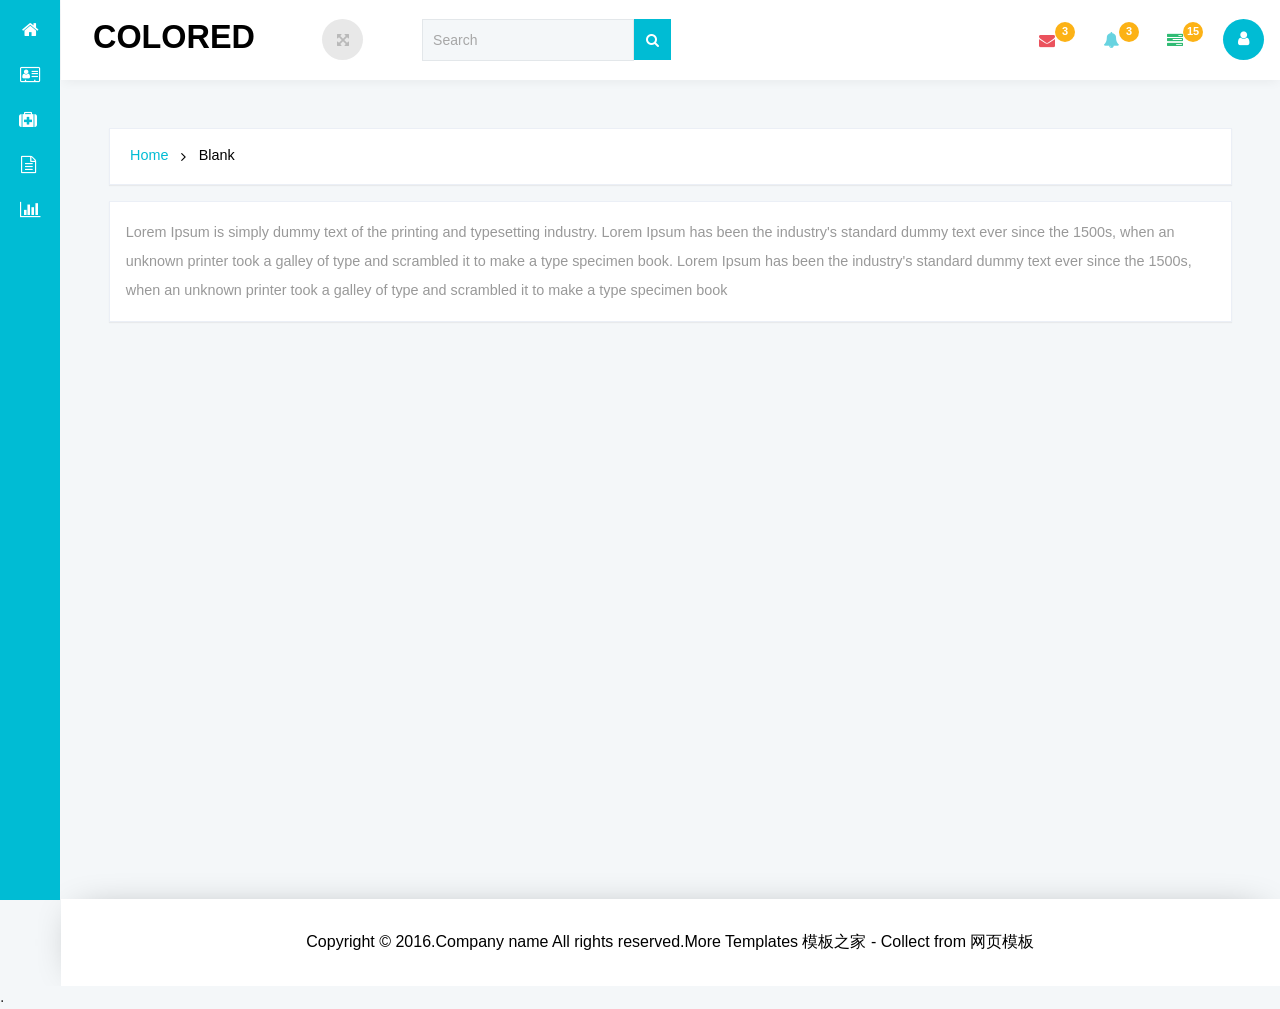
==== commit a3c7fa21: "111" ====
--- a/templates/index.html
+++ b/templates/index.html
@@ -13,13 +13,13 @@
 		<ul>
 			<li>
 				<a href="javascript:void(0);">
-					<i class="fa fa-home nav_icon"></i>
+					<i class="fa fa-home fa-fw nav_icon"></i>
 					<span class="nav-text">主页</span>
 				</a>
 			</li>
 			<li class="has-subnav">
 				<a href="javascript:void(0);">
-					<i class="fa fa-address-card-o" aria-hidden="true"></i>
+					<i class="fa fa-fw fa-address-card-o" aria-hidden="true"></i>
 					<span class="nav-text">病历管理</span>
 				</a>
 				<!-- <ul>
@@ -33,7 +33,7 @@
 			</li>
 			<li class="has-subnav">
 				<a href="javascript:void(0);">
-					<i class="fa fa-check-square-o nav_icon"></i>
+					<i class="fa fa-medkit fa-fw nav_icon"></i>
 					<span class="nav-text">药房管理</span>
 					<i class="icon-angle-right"></i>
                     <i class="icon-angle-down"></i>
@@ -55,7 +55,7 @@
 			</li>
 			<li class="has-subnav">
 				<a href="javascript:void(0);">
-					<i class="fa fa-file-text-o nav_icon"></i>
+					<i class="fa fa-file-text-o fa-fw nav_icon"></i>
 					<span class="nav-text">知识库</span>
 					<i class="icon-angle-right"></i>
                     <i class="icon-angle-down"></i>
--- a/static/css/style.css
+++ b/static/css/style.css
@@ -1116,7 +1116,7 @@
 	nav.main-menu .nav-icon,
 	i.fa.fa-home.nav_icon,
 	i.fa.fa-address-card-o,
-	i.fa.fa-check-square-o.nav_icon,
+	i.fa.fa-medkit.nav_icon,
 	i.fa.fa-file-text-o.nav_icon,
 	i.fa.fa-bar-chart.nav_icon,
 	i.fa.fa-map-marker,
@@ -1255,7 +1255,7 @@
 	nav.main-menu .nav-icon,
 	i.fa.fa-home.nav_icon,
 	i.fa.fa-address-card-o,
-	i.fa.fa-check-square-o.nav_icon,
+	i.fa.fa-medkit.nav_icon,
 	i.fa.fa-file-text-o.nav_icon,
 	i.fa.fa-bar-chart.nav_icon,
 	i.fa.fa-map-marker,
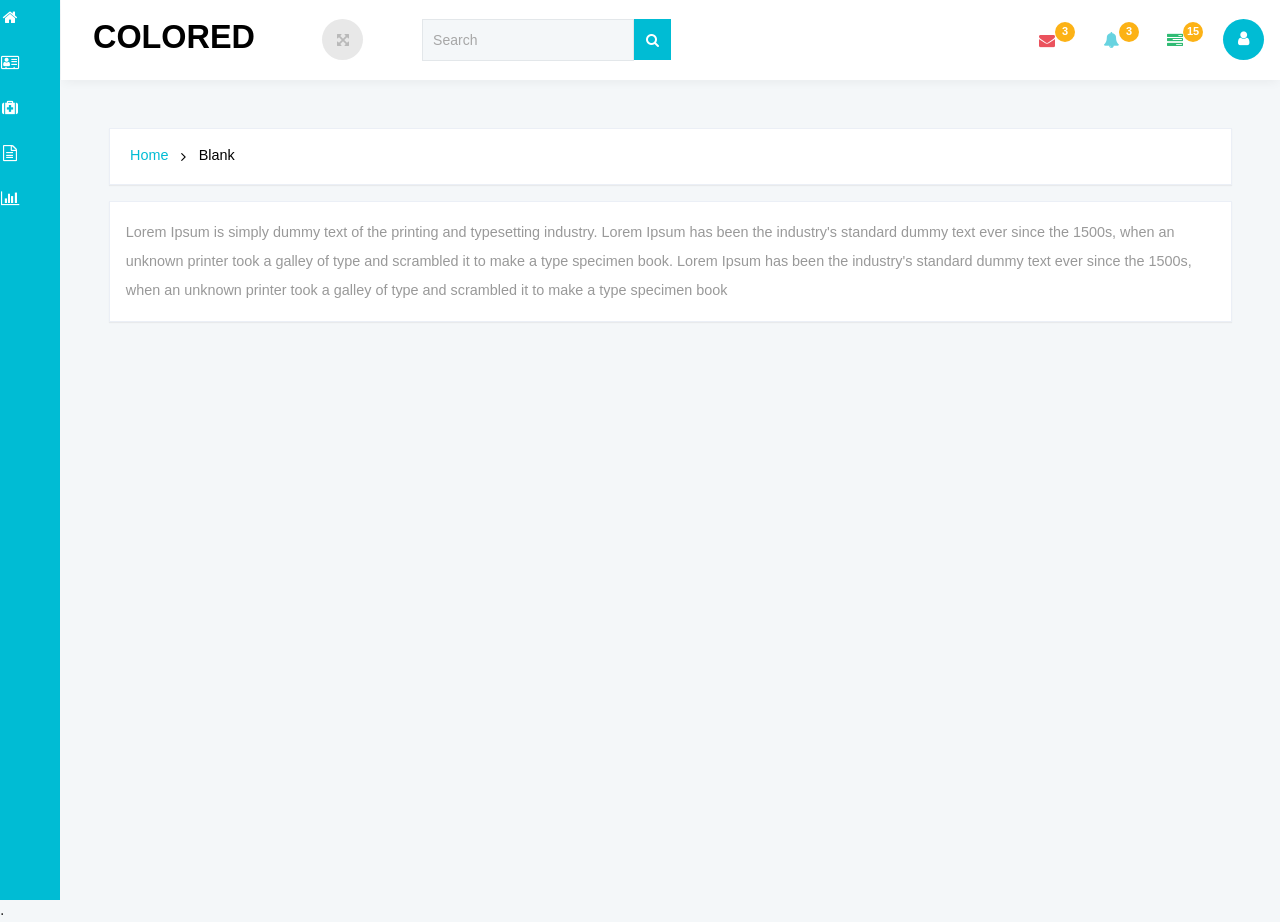
==== commit f9900e87: "111" ====
--- a/templates/index.html
+++ b/templates/index.html
@@ -17,9 +17,9 @@
 					<span class="nav-text">主页</span>
 				</a>
 			</li>
-			<li class="has-subnav">
-				<a href="javascript:void(0);">
-					<i class="fa fa-fw fa-address-card-o" aria-hidden="true"></i>
+			<li>
+				<a href="javascript:void(0);">
+					<i class="fa fa-address-card-o fa-fw nav_icon"></i>
 					<span class="nav-text">病历管理</span>
 				</a>
 				<!-- <ul>
@@ -31,7 +31,7 @@
 					</li>
 				</ul> -->
 			</li>
-			<li class="has-subnav">
+			<li>
 				<a href="javascript:void(0);">
 					<i class="fa fa-medkit fa-fw nav_icon"></i>
 					<span class="nav-text">药房管理</span>
@@ -53,7 +53,7 @@
                     </li>
 				</ul>
 			</li>
-			<li class="has-subnav">
+			<li>
 				<a href="javascript:void(0);">
 					<i class="fa fa-file-text-o fa-fw nav_icon"></i>
 					<span class="nav-text">知识库</span>
@@ -77,19 +77,19 @@
 			</li>
 			<li>
 				<a href="javascript:void(0);">
-					<i class="fa fa-bar-chart nav_icon"></i>
+					<i class="fa fa-bar-chart fa-fw nav_icon"></i>
 					<span class="nav-text">会员管理</span>
 				</a>
 			</li>
 			<li>
 				<a href="javascript:void(0);">
-					<i class="icon-font nav-icon"></i>
+					<i class="icon-font nav-icon fa-fw nav-icon"></i>
 					<span class="nav-text">账簿</span>
 				</a>
 			</li>
 			<li>
 				<a href="javascript:void(0);">
-					<i class="icon-table nav-icon"></i>
+					<i class="icon-table fa-fw nav-icon"></i>
 					<span class="nav-text">系统设置</span>
 				</a>
 			</li>
@@ -112,18 +112,18 @@
 		</nav>
 		<section class="title-bar">
 			<div class="logo">
-				<h1><a href="index.html"><img src="images/logo.png" alt="" />Colored</a></h1>
+				<h1><a href="index.html"><img src="" alt="" />Colored</a></h1>
 			</div>
 			<div class="full-screen">
 				<section class="full-top">
-					<button id="toggle"><i class="fa fa-arrows-alt" aria-hidden="true"></i></button>
+					<button id="toggle"><i class="fa fa-arrows-alt"></i></button>
 				</section>
 			</div>
 			<div class="w3l_search">
 				<form action="#" method="post">
 					<input type="text" name="search" value="Search" onfocus="this.value = '';" onblur="if (this.value == '') {this.value = 'Search';}"
 					 required="">
-					<button class="btn btn-default" type="submit"><i class="fa fa-search" aria-hidden="true"></i></button>
+					<button class="btn btn-default" type="submit"><i class="fa fa-search"></i></button>
 				</form>
 			</div>
 			<div class="header-right">
@@ -270,7 +270,7 @@
 							<li class="dropdown profile_details_drop">
 								<a href="#" class="dropdown-toggle" data-toggle="dropdown" aria-expanded="false">
 									<div class="profile_img">
-										<span class="prfil-img"><i class="fa fa-user" aria-hidden="true"></i></span>
+										<span class="prfil-img"><i class="fa fa-user"></i></span>
 										<div class="clearfix"></div>
 									</div>
 								</a>
@@ -313,10 +313,10 @@
 		</div>
 
 		<!-- footer -->
-		<div class="footer">
+		<!-- <div class="footer">
 			<p>Copyright &copy; 2016.Company name All rights reserved.More Templates <a href="http://www.cssmoban.com/" target="_blank"
 				 title="模板之家">模板之家</a> - Collect from <a href="http://www.cssmoban.com/" title="网页模板" target="_blank">网页模板</a></p>
-		</div>
+		</div> -->
 		<!-- //footer -->
 	</section>
 	<script src="../static/jquery/jquery-3.2.1.min.js"></script>
--- a/static/css/style.css
+++ b/static/css/style.css
@@ -1113,15 +1113,7 @@
 		width: 210px
 	}
 
-	nav.main-menu .nav-icon,
-	i.fa.fa-home.nav_icon,
-	i.fa.fa-address-card-o,
-	i.fa.fa-medkit.nav_icon,
-	i.fa.fa-file-text-o.nav_icon,
-	i.fa.fa-bar-chart.nav_icon,
-	i.fa.fa-map-marker,
-	i.fa.fa-exclamation-triangle,
-	i.fa.fa-list-ul {
+	nav.main-menu i.nav-icon {
 		position: relative;
 		display: table-cell;
 		width: 60px;
@@ -1252,15 +1244,7 @@
 		max-height: 1000px
 	}
 
-	nav.main-menu .nav-icon,
-	i.fa.fa-home.nav_icon,
-	i.fa.fa-address-card-o,
-	i.fa.fa-medkit.nav_icon,
-	i.fa.fa-file-text-o.nav_icon,
-	i.fa.fa-bar-chart.nav_icon,
-	i.fa.fa-map-marker,
-	i.fa.fa-exclamation-triangle,
-	i.fa.fa-list-ul {
+	nav.main-menu i.nav-icon {
 		position: relative;
 		display: table-cell;
 		width: 60px;
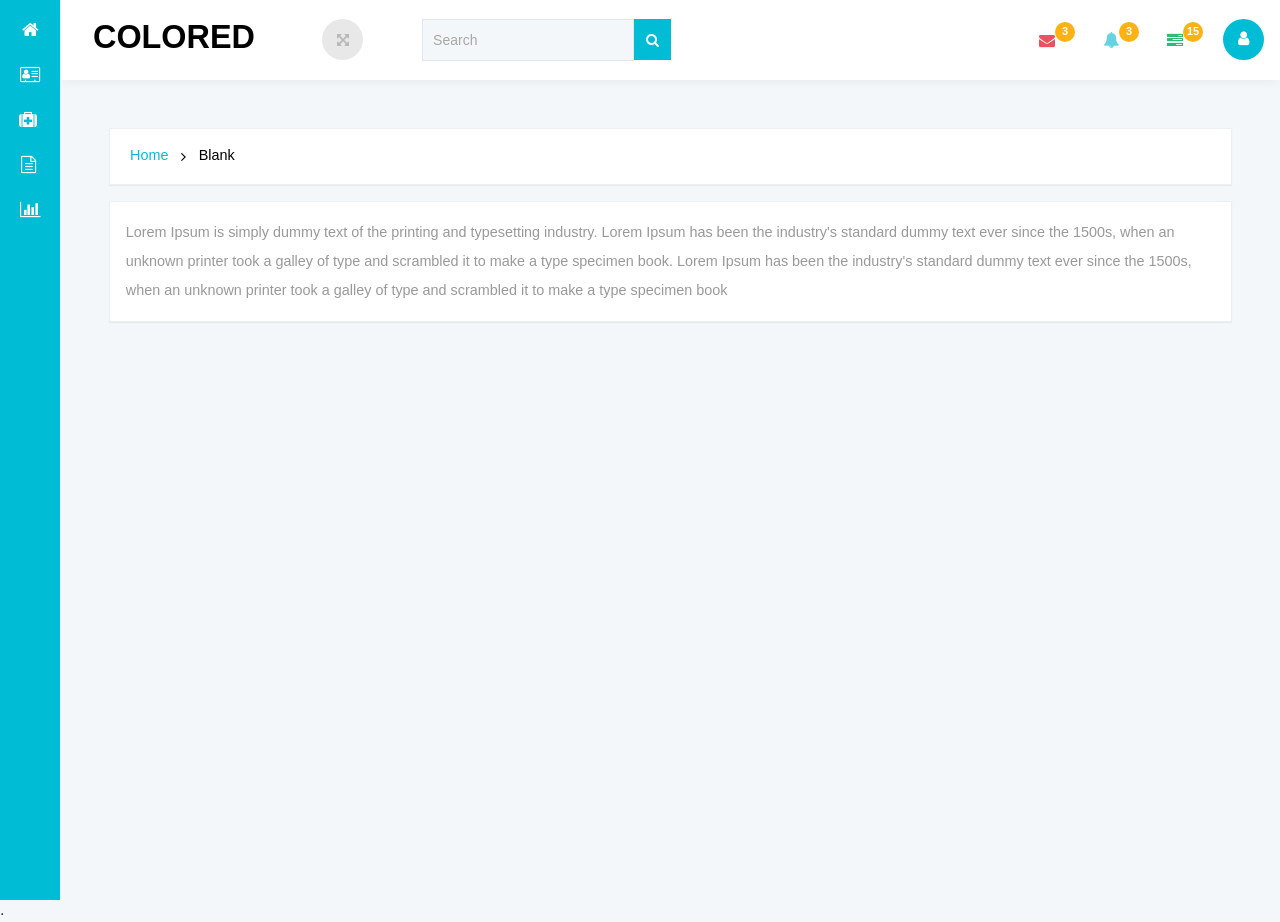
==== commit 8f7a0d52: "1" ====
--- a/templates/index.html
+++ b/templates/index.html
@@ -13,13 +13,13 @@
 		<ul>
 			<li>
 				<a href="javascript:void(0);">
-					<i class="fa fa-home fa-fw nav_icon"></i>
+					<i class="fa fa-home nav_icon"></i>
 					<span class="nav-text">主页</span>
 				</a>
 			</li>
 			<li>
 				<a href="javascript:void(0);">
-					<i class="fa fa-address-card-o fa-fw nav_icon"></i>
+					<i class="fa fa-address-card-o nav_icon"></i>
 					<span class="nav-text">病历管理</span>
 				</a>
 				<!-- <ul>
@@ -33,7 +33,7 @@
 			</li>
 			<li>
 				<a href="javascript:void(0);">
-					<i class="fa fa-medkit fa-fw nav_icon"></i>
+					<i class="fa fa-medkit nav_icon"></i>
 					<span class="nav-text">药房管理</span>
 					<i class="icon-angle-right"></i>
                     <i class="icon-angle-down"></i>
@@ -55,7 +55,7 @@
 			</li>
 			<li>
 				<a href="javascript:void(0);">
-					<i class="fa fa-file-text-o fa-fw nav_icon"></i>
+					<i class="fa fa-file-text-o nav_icon"></i>
 					<span class="nav-text">知识库</span>
 					<i class="icon-angle-right"></i>
                     <i class="icon-angle-down"></i>
@@ -77,19 +77,19 @@
 			</li>
 			<li>
 				<a href="javascript:void(0);">
-					<i class="fa fa-bar-chart fa-fw nav_icon"></i>
+					<i class="fa fa-bar-chart nav_icon"></i>
 					<span class="nav-text">会员管理</span>
 				</a>
 			</li>
 			<li>
 				<a href="javascript:void(0);">
-					<i class="icon-font nav-icon fa-fw nav-icon"></i>
+					<i class="icon-font nav-icon"></i>
 					<span class="nav-text">账簿</span>
 				</a>
 			</li>
 			<li>
 				<a href="javascript:void(0);">
-					<i class="icon-table fa-fw nav-icon"></i>
+					<i class="icon-table nav-icon"></i>
 					<span class="nav-text">系统设置</span>
 				</a>
 			</li>
--- a/static/css/style.css
+++ b/static/css/style.css
@@ -1113,7 +1113,15 @@
 		width: 210px
 	}
 
-	nav.main-menu i.nav-icon {
+	nav.main-menu .nav-icon,
+	i.fa.fa-home.nav_icon,
+	i.fa.fa-address-card-o.nav_icon,
+	i.fa.fa-medkit.nav_icon,
+	i.fa.fa-file-text-o.nav_icon,
+	i.fa.fa-bar-chart.nav_icon,
+	i.fa.fa-map-marker,
+	i.fa.fa-exclamation-triangle,
+	i.fa.fa-list-ul {
 		position: relative;
 		display: table-cell;
 		width: 60px;
@@ -1244,7 +1252,15 @@
 		max-height: 1000px
 	}
 
-	nav.main-menu i.nav-icon {
+	nav.main-menu .nav-icon,
+	i.fa.fa-home.nav_icon,
+	i.fa.fa-cogs,
+	i.fa.fa-check-square-o.nav_icon,
+	i.fa.fa-file-text-o.nav_icon,
+	i.fa.fa-bar-chart.nav_icon,
+	i.fa.fa-map-marker,
+	i.fa.fa-exclamation-triangle,
+	i.fa.fa-list-ul {
 		position: relative;
 		display: table-cell;
 		width: 60px;
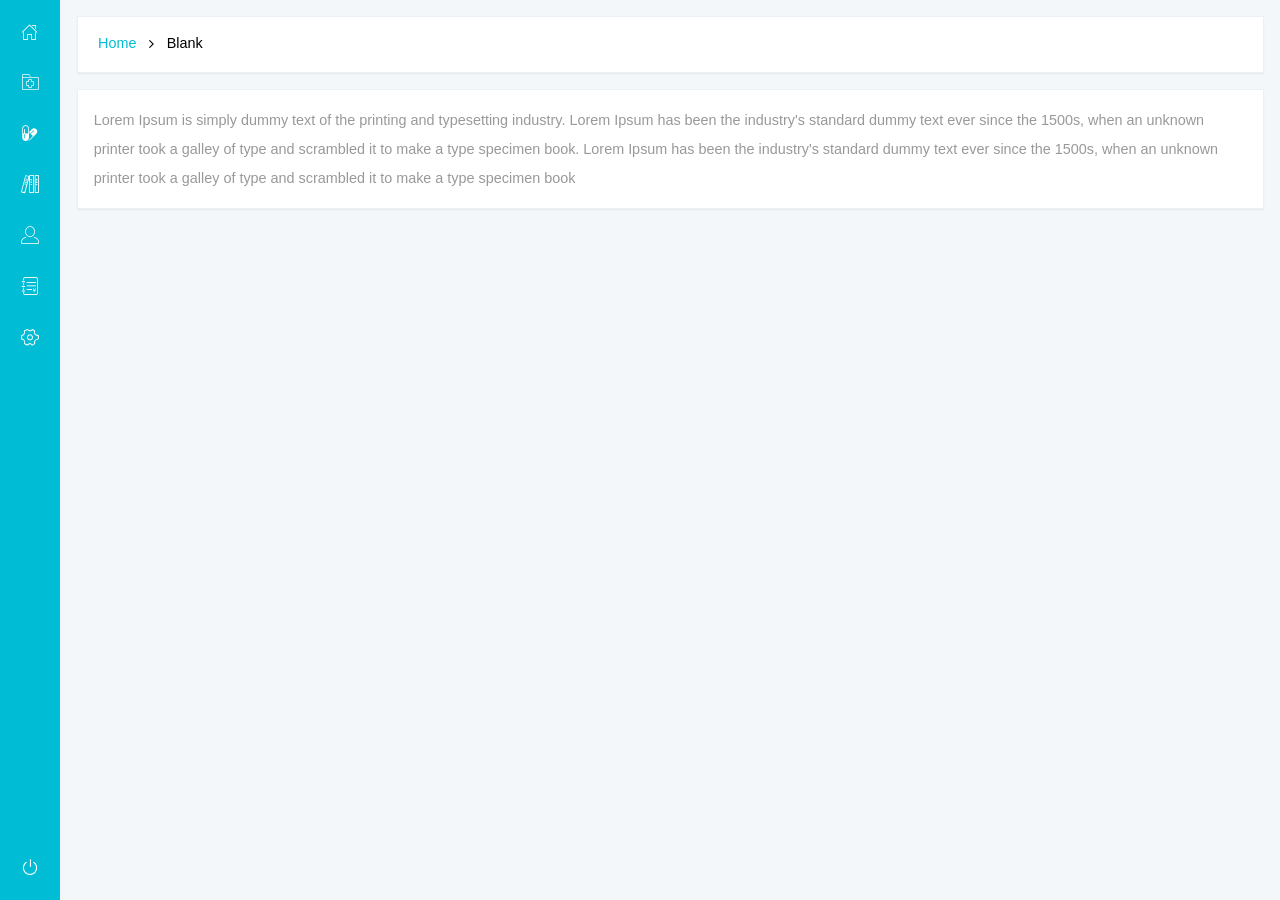
==== commit 65a67b61: "菜单" ====
--- a/templates/index.html
+++ b/templates/index.html
@@ -6,6 +6,7 @@
 	<link rel="stylesheet" href="../static/bootstrap/css/bootstrap.min.css">
 	<link rel='stylesheet' href="../static/css/style.css" />
 	<link rel='stylesheet' href="../static/font-awesome/css/font-awesome.min.css">
+    <link rel="stylesheet" href="../static/iconfont/iconfont.css" />
     <script src="../static/js/modernizr.js"></script>
 </head>
 <body class="dashboard-page">
@@ -13,30 +14,21 @@
 		<ul>
 			<li>
 				<a href="javascript:void(0);">
-					<i class="fa fa-home nav_icon"></i>
+					<i class="icon iconfont icon-zhuye1 nav-icon"></i>
 					<span class="nav-text">主页</span>
 				</a>
 			</li>
 			<li>
 				<a href="javascript:void(0);">
-					<i class="fa fa-address-card-o nav_icon"></i>
+					<i class="icon iconfont icon-37menzhenbingli nav-icon"></i>
 					<span class="nav-text">病历管理</span>
 				</a>
-				<!-- <ul>
-					<li>
-						<a class="subnav-text" href="buttons.html"> Buttons</a>
-					</li>
-					<li>
-						<a class="subnav-text" href="grids.html">Grids</a>
-					</li>
-				</ul> -->
-			</li>
-			<li>
-				<a href="javascript:void(0);">
-					<i class="fa fa-medkit nav_icon"></i>
-					<span class="nav-text">药房管理</span>
-					<i class="icon-angle-right"></i>
-                    <i class="icon-angle-down"></i>
+			</li>
+			<li>
+				<a href="javascript:void(0);">
+					<i class="icon iconfont icon-yaofangguanli1 nav-icon"></i>
+					<span class="nav-text icon-right">药房管理</span>
+                    <i class="icon iconfont icon-i-arrow-right"></i>
 				</a>
 				<ul>
 					<li>
@@ -55,10 +47,9 @@
 			</li>
 			<li>
 				<a href="javascript:void(0);">
-					<i class="fa fa-file-text-o nav_icon"></i>
-					<span class="nav-text">知识库</span>
-					<i class="icon-angle-right"></i>
-                    <i class="icon-angle-down"></i>
+					<i class="icon iconfont icon-zhishiku2 nav-icon"></i>
+					<span class="nav-text icon-right">知识库</span>
+                    <i class="icon iconfont icon-i-arrow-right"></i>
 				</a>
 				<ul>
 					<li>
@@ -77,19 +68,19 @@
 			</li>
 			<li>
 				<a href="javascript:void(0);">
-					<i class="fa fa-bar-chart nav_icon"></i>
+					<i class="icon iconfont icon-huiyuan nav-icon"></i>
 					<span class="nav-text">会员管理</span>
 				</a>
 			</li>
 			<li>
 				<a href="javascript:void(0);">
-					<i class="icon-font nav-icon"></i>
+					<i class="icon iconfont icon-wenjian-zhangbu nav-icon"></i>
 					<span class="nav-text">账簿</span>
 				</a>
 			</li>
 			<li>
 				<a href="javascript:void(0);">
-					<i class="icon-table nav-icon"></i>
+					<i class="icon iconfont icon-xitongshezhi nav-icon"></i>
 					<span class="nav-text">系统设置</span>
 				</a>
 			</li>
@@ -97,20 +88,14 @@
 		<ul class="logout">
 			<li>
 				<a href="javascript:void(0);">
-					<i class="icon-off nav-icon"></i>
+					<i class="icon iconfont icon-tuichu nav-icon"></i>
 					<span class="nav-text">退出系统</span>
 				</a>
 			</li>
 		</ul>
 	</nav>
 	<section class="wrapper scrollable">
-		<nav class="user-menu">
-			<a href="javascript:;" class="main-menu-access">
-				<i class="icon-proton-logo"></i>
-				<i class="icon-reorder"></i>
-			</a>
-		</nav>
-		<section class="title-bar">
+		<!-- <section class="title-bar">
 			<div class="logo">
 				<h1><a href="index.html"><img src="" alt="" />Colored</a></h1>
 			</div>
@@ -129,7 +114,6 @@
 			<div class="header-right">
 				<div class="profile_details_left">
 					<div class="header-right-left">
-						<!--notifications of menu start -->
 						<ul class="nofitications-dropdown">
 							<li class="dropdown head-dpdn">
 								<a href="#" class="dropdown-toggle" data-toggle="dropdown"><i class="fa fa-envelope"></i><span class="badge">3</span></a>
@@ -286,7 +270,7 @@
 				</div>
 			</div>
 			<div class="clearfix"> </div>
-		</section>
+		</section> -->
 		<div class="main-grid">
 			<div class="agile-grids">
 				<!-- blank-page -->
--- a/static/css/style.css
+++ b/static/css/style.css
@@ -1051,7 +1051,7 @@
 	nav.main-menu li {
 		position: relative;
 		display: block;
-		width: 250px
+		width: 200px
 	}
 
 	nav.main-menu li>a {
@@ -1070,7 +1070,7 @@
 		display: inline-block;
 		background: #00bcd4;
 		top: 0;
-		right: -210px;
+		right: -160px;
 		width: 0;
 		overflow: hidden;
 		-webkit-transition: width 0s .05s linear;
@@ -1081,11 +1081,11 @@
 		display: table;
 		border-collapse: collapse;
 		border-spacing: 0;
-		width: 210px
+		width: 160px
 	}
 
 	nav.main-menu li li>a {
-		width: 210px;
+		width: 160px;
 		color: #FFFFFF;
 		padding: .7em 0;
 	}
@@ -1110,10 +1110,10 @@
 
 	.no-touch nav.main-menu li:hover ul,
 	nav.main-menu li.active ul {
-		width: 210px
-	}
-
-	nav.main-menu .nav-icon,
+		width: 160px
+	}
+
+	nav.main-menu .nav-icon/* ,
 	i.fa.fa-home.nav_icon,
 	i.fa.fa-address-card-o.nav_icon,
 	i.fa.fa-medkit.nav_icon,
@@ -1121,7 +1121,7 @@
 	i.fa.fa-bar-chart.nav_icon,
 	i.fa.fa-map-marker,
 	i.fa.fa-exclamation-triangle,
-	i.fa.fa-list-ul {
+	i.fa.fa-list-ul */ {
 		position: relative;
 		display: table-cell;
 		width: 60px;
@@ -1140,12 +1140,16 @@
 		left: -1px;
 		display: table-cell;
 		vertical-align: middle;
-		width: 190px;
+		width: 140px;
 		visibility: hidden;
 		padding: .7em 0;
 	}
-
-	nav.main-menu .icon-angle-right,
+    
+    nav.main-menu .nav-text.icon-right {
+    	width: 120px !important;
+    }
+
+	nav.main-menu .icon-i-arrow-right,
 	.icon-angle-down {
 		display: table-cell;
 		width: 20px;
@@ -1155,7 +1159,7 @@
 
 	.no-touch nav.main-menu:hover,
 	nav.main-menu.expanded {
-		width: 250px;
+		width: 200px;
 		overflow: visible
 	}
 
@@ -1252,7 +1256,7 @@
 		max-height: 1000px
 	}
 
-	nav.main-menu .nav-icon,
+	nav.main-menu .nav-icon/* ,
 	i.fa.fa-home.nav_icon,
 	i.fa.fa-cogs,
 	i.fa.fa-check-square-o.nav_icon,
@@ -1260,7 +1264,7 @@
 	i.fa.fa-bar-chart.nav_icon,
 	i.fa.fa-map-marker,
 	i.fa.fa-exclamation-triangle,
-	i.fa.fa-list-ul {
+	i.fa.fa-list-ul */ {
 		position: relative;
 		display: table-cell;
 		width: 60px;
@@ -1281,7 +1285,7 @@
 		vertical-align: middle
 	}
 
-	nav.main-menu .icon-angle-right {
+	nav.main-menu .icon-i-arrow-right {
 		display: table-cell;
 		width: 20px;
 		vertical-align: middle;
@@ -1612,7 +1616,7 @@
 	}
 	*/
 .main-grid {
-	padding: 3em;
+	padding: 1em;
 }
 
 .dashboard-page .title-bar {
@@ -6398,7 +6402,7 @@
 }
 
 @media(max-width:479px) {
-	i.icon-angle-right {
+	i.icon-i-arrow-right {
 		display: none !important;
 	}
 
--- a/static/iconfont/iconfont.css
+++ b/static/iconfont/iconfont.css
@@ -0,0 +1,35 @@
+
+@font-face {font-family: "iconfont";
+  src: url('iconfont.eot?t=1542630236437'); /* IE9*/
+  src: url('iconfont.eot?t=1542630236437#iefix') format('embedded-opentype'), /* IE6-IE8 */
+  url('[data-uri]') format('woff'),
+  url('iconfont.ttf?t=1542630236437') format('truetype'), /* chrome, firefox, opera, Safari, Android, iOS 4.2+*/
+  url('iconfont.svg?t=1542630236437#iconfont') format('svg'); /* iOS 4.1- */
+}
+
+.iconfont {
+  font-family:"iconfont" !important;
+  font-size:16px;
+  font-style:normal;
+  -webkit-font-smoothing: antialiased;
+  -moz-osx-font-smoothing: grayscale;
+}
+
+.icon-huiyuan:before { content: "\e61d"; }
+
+.icon-tuichu:before { content: "\e652"; }
+
+.icon-xitongshezhi:before { content: "\e611"; }
+
+.icon-zhishiku2:before { content: "\e605"; }
+
+.icon-zhuye1:before { content: "\e62a"; }
+
+.icon-yaofangguanli1:before { content: "\e626"; }
+
+.icon-37menzhenbingli:before { content: "\e601"; }
+
+.icon-i-arrow-right:before { content: "\e600"; }
+
+.icon-wenjian-zhangbu:before { content: "\e6f1"; }
+
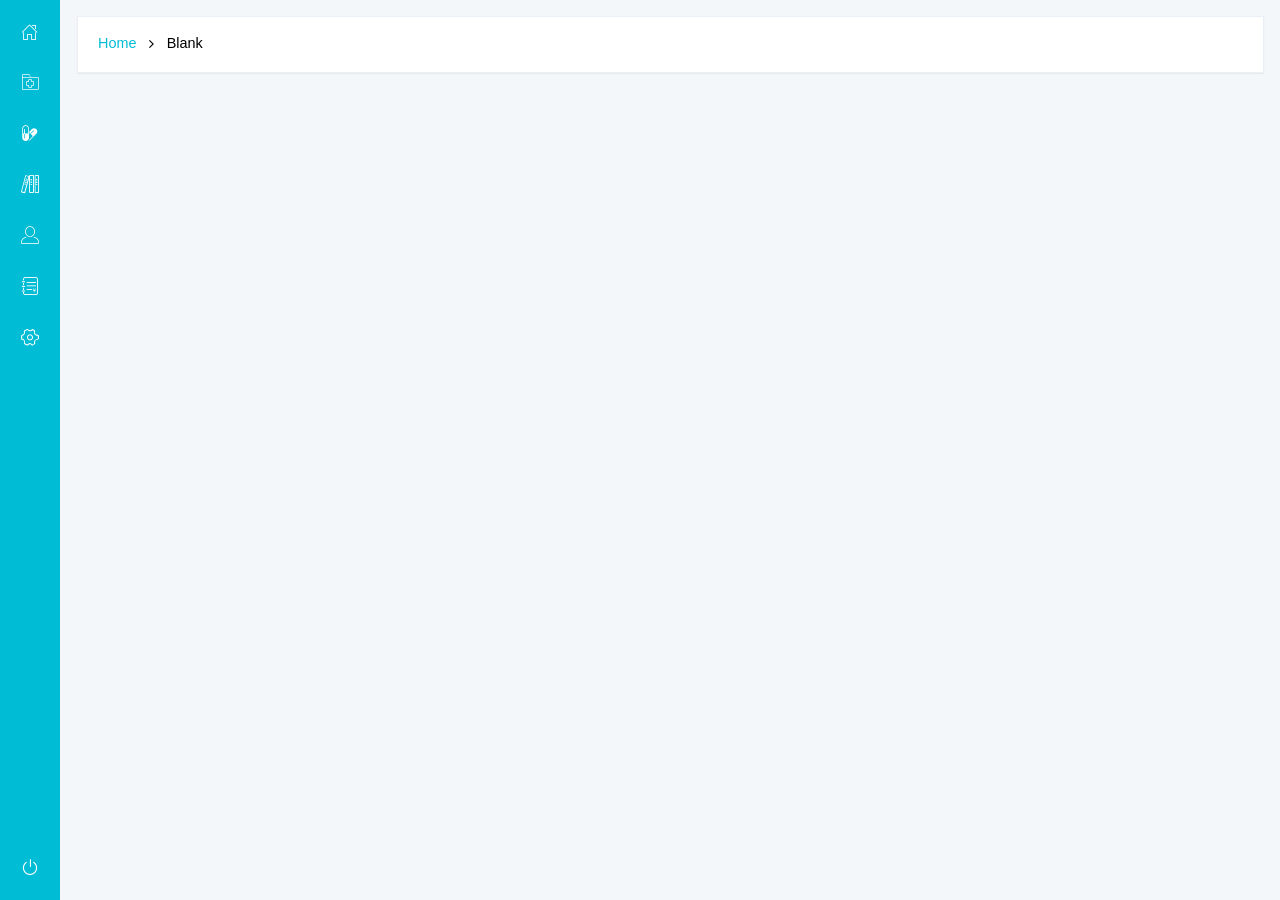
==== commit d49feb8a: "1" ====
--- a/templates/index.html
+++ b/templates/index.html
@@ -283,7 +283,7 @@
 					</h2>
 				</div>
 
-				<div class="blank">
+				<!-- <div class="blank">
 					<div class="blank-page">
 						<p>Lorem Ipsum is simply dummy text of the printing and typesetting industry. Lorem Ipsum has been the industry's
 							standard dummy text ever since the 1500s, when an unknown printer took a galley of type and scrambled it to make
@@ -291,8 +291,9 @@
 							Lorem Ipsum has been the industry's standard dummy text ever since the 1500s, when an unknown printer took a
 							galley of type and scrambled it to make a type specimen book</p>
 					</div>
-				</div>
+				</div> -->
 				<!-- //blank-page -->
+                <div class="content"></div>
 			</div>
 		</div>
 
--- a/static/css/style.css
+++ b/static/css/style.css
@@ -5595,6 +5595,7 @@
 	border-color: #ebeff6;
 	-webkit-box-shadow: 0 1px 1px rgba(0, 0, 0, .05);
 	box-shadow: 0 1px 1px rgba(0, 0, 0, .05);
+    margin-bottom: 1em;
 }
 
 .banner h2 {
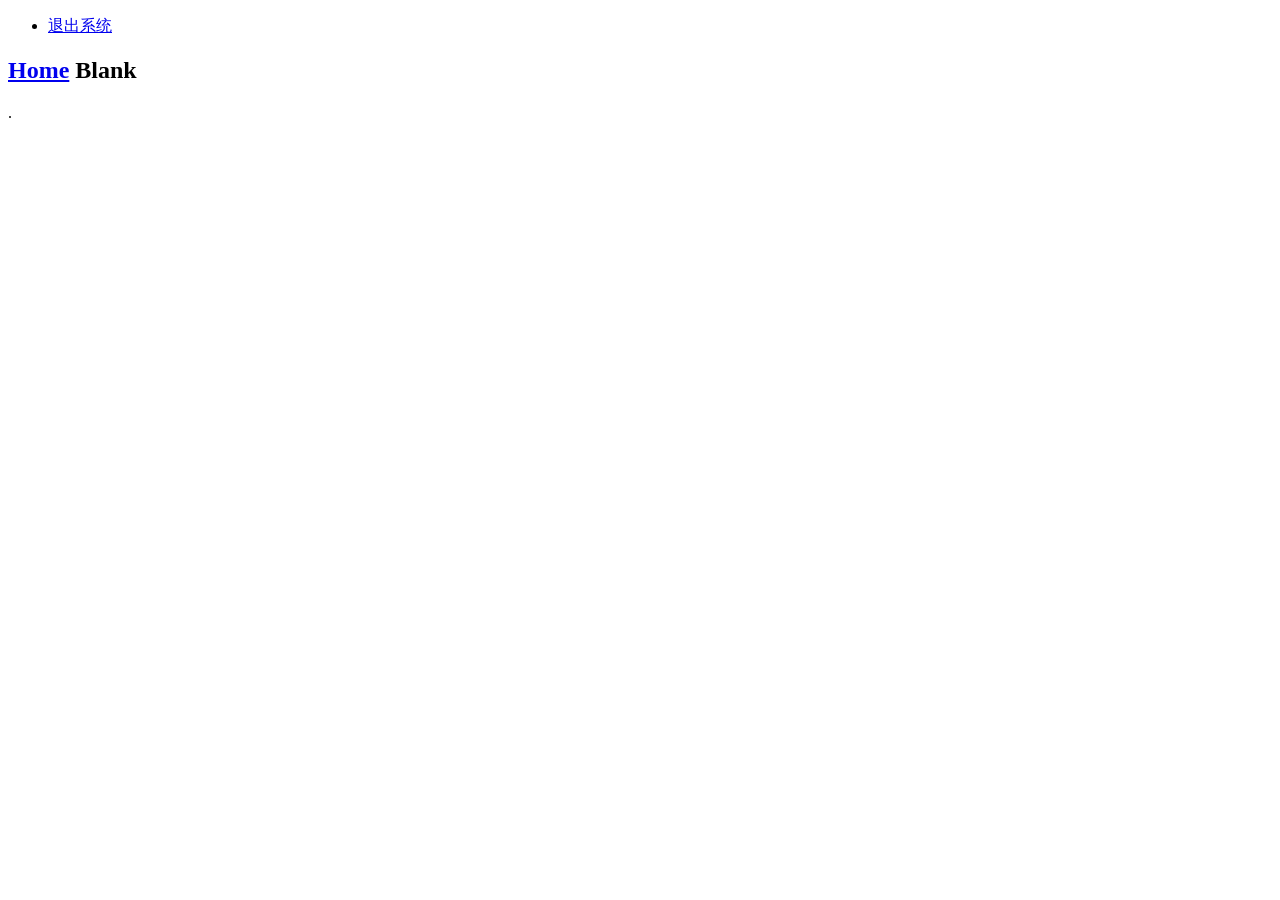
==== commit da5a27a0: "数据字典" ====
--- a/templates/index.html
+++ b/templates/index.html
@@ -3,15 +3,15 @@
 	<title>Blank</title>
 	<meta name="viewport" content="width=device-width, initial-scale=1">
 	<meta http-equiv="Content-Type" content="text/html; charset=utf-8" />
-	<link rel="stylesheet" href="../static/bootstrap/css/bootstrap.min.css">
-	<link rel='stylesheet' href="../static/css/style.css" />
-	<link rel='stylesheet' href="../static/font-awesome/css/font-awesome.min.css">
-    <link rel="stylesheet" href="../static/iconfont/iconfont.css" />
-    <script src="../static/js/modernizr.js"></script>
+	<link rel="stylesheet" href="static/bootstrap/css/bootstrap.min.css">
+	<link rel='stylesheet' href="static/css/style.css" />
+	<link rel='stylesheet' href="static/font-awesome/css/font-awesome.min.css">
+    <link rel="stylesheet" href="static/iconfont/iconfont.css" />
+    <script src="static/js/modernizr.js"></script>
 </head>
 <body class="dashboard-page">
 	<nav class="main-menu">
-		<ul>
+		<!-- <ul>
 			<li>
 				<a href="javascript:void(0);">
 					<i class="icon iconfont icon-zhuye1 nav-icon"></i>
@@ -84,7 +84,7 @@
 					<span class="nav-text">系统设置</span>
 				</a>
 			</li>
-		</ul>
+		</ul> -->
 		<ul class="logout">
 			<li>
 				<a href="javascript:void(0);">
@@ -304,8 +304,11 @@
 		</div> -->
 		<!-- //footer -->
 	</section>
-	<script src="../static/jquery/jquery-3.2.1.min.js"></script>
-	<script src="../static/bootstrap/js/bootstrap.js"></script>
+	<script src="static/jquery/jquery-3.2.1.min.js"></script>
+	<script src="static/bootstrap/js/bootstrap.js"></script>
+    <script src="static/layer/layer.js"></script>
+    <!--<script type="text/javascript" src="static/data/menu.json"></script>-->
+    <script src="static/js/index.js"></script>
 </body>
 </html>
 .
